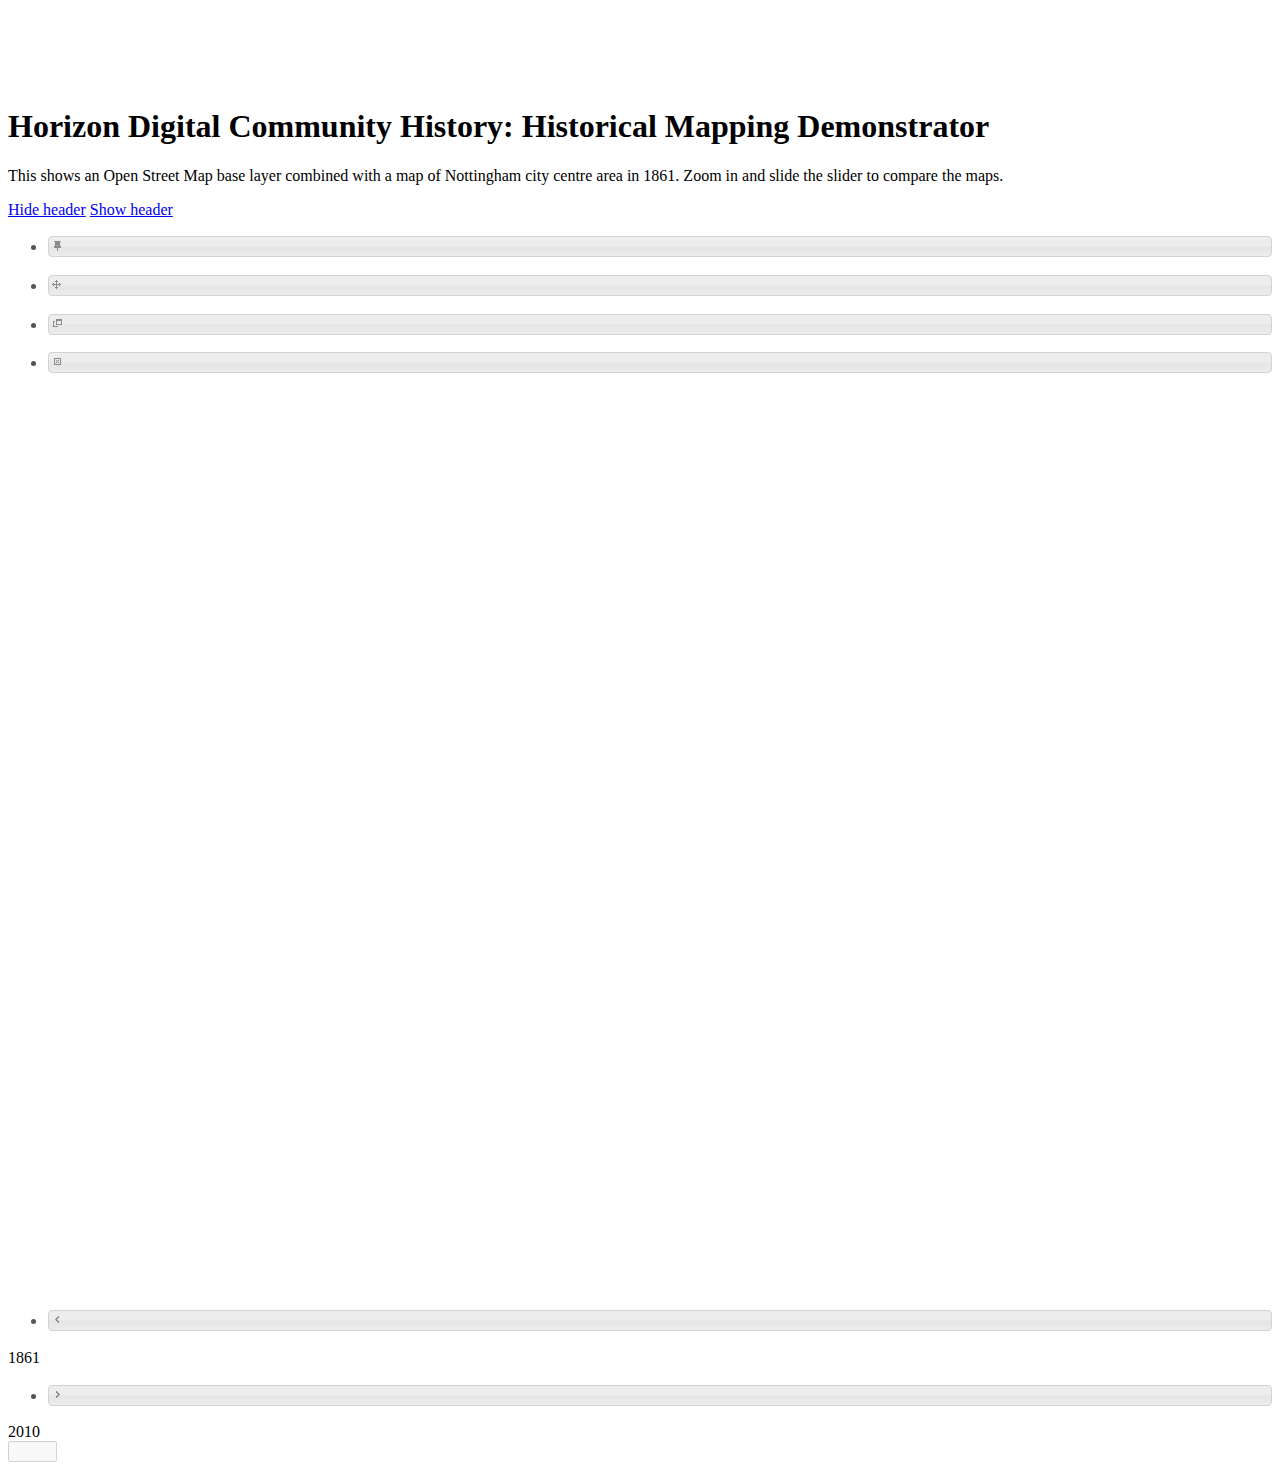
==== src/index.html @ fda545b0 "Created unified version for nottingam, whitehall, mobile and static. started adding handling for mul" ====
<html xmlns='http://www.w3.org/1999/xhtml'>
	<head>
		<title>Horizon Digital Community History: Historical Mapping Demonstrator</title>
		
		<!-- All these are included using javascript minifier:	-->

		<!-- firebug debugger
		<script type='text/javascript' src='./js/firebug-lite.js'></script>
		 -->

		<!-- Jquery includes -->
		<link type='text/css' href='./jquery/css/smoothness/jquery-ui-1.8.2.custom.css' rel='stylesheet' />	
		<script type='text/javascript' src='./jquery/js/jquery-1.4.2.min.js'></script>
		<script type='text/javascript' src='./jquery/js/jquery-ui-1.8.2.custom.min.js'></script>


		<!-- include OpenLayers	
		-->
		<script src='./OpenLayers/OpenLayers.js'></script>

		<!--  OpenLayers example base css files  
		<link rel='stylesheet' href='./css/style.css' type='text/css' />
		<link rel='stylesheet' href='./OpenLayers/theme/default/style.css' type='text/css' />
		-->
		
		<!--  Site specific css
		<link rel='stylesheet' href='.css/mcp_map.css' type='text/css' />
		-->

		<!-- GoogleMaps api for google layer -->
		<script src='http://maps.google.com/maps?file=api&amp;v=2&amp;key=ABQIAAAAWulMvjCoVfj5uB7rl1AXMBTvygD_nWCwiT7uTXQ353kz76lw9hRyadddMrPDKjfnmYh3J2P7N35VWQ'></script>
		<!--  local javascript functions to initialise the map page -->
		<script type='text/javascript'>
			var maxOpacity = 0.9;
			var minOpacity = 0.1;
			var defaultOpacity = 0.3;
			//Set the limits to the map view restricting pan and zoom to a ceratin area			
			var defaultBounds = new OpenLayers.Bounds(-1.4, 52.804, -0.97, 53.104);
			// Don't Set the mobile browser flag to trigger mobile specific stuff
			var mobileBrowser = false;			
		</script>
	
		<!--  The main map script
		<script type='text/javascript' src='./min/?f=js/mcp_map.js'></script>
		 -->
		<script type='text/javascript' src='./js/mcp_map.js'></script>
		<!-- Include the files above using minify groups
		<script type='text/javascript' src='./min/?g=mcp-map-js'></script>
		 -->
		<link rel='stylesheet' href='./min/?g=mcp-map-css' type='text/css' />


		<!--  Google analytics stuff  -->
		<script type="text/javascript">
		  var _gaq = _gaq || [];
		  _gaq.push(['_setAccount', 'UA-17153721-1']);
		  _gaq.push(['_trackPageview']);
		
		  (function() {
		    var ga = document.createElement('script'); ga.type = 'text/javascript'; ga.async = true;
		    ga.src = ('https:' == document.location.protocol ? 'https://ssl' : 'http://www') + '.google-analytics.com/ga.js';
		    var s = document.getElementsByTagName('script')[0]; s.parentNode.insertBefore(ga, s);
		  })();
		</script>
	</head>

	<body>
		<div id='header'>
			<div id='full-header'>
				<div id='header-toggle-content'>
					<!-- Overall banner heading -->
					<div style='margin-left:auto; margin-right: auto;border:0px;padding:0px;height:79px;width:90%;background: transparent url(https://www.horizon.ac.uk/templates/horizon/images/head_DER_centre.png) repeat-x scroll right top'>
						<div style='margin-left:auto; margin-right: auto;clear:left;float:left;border:0px;height:79px;width:204px;background: transparent url(https://www.horizon.ac.uk/templates/horizon/images/head_DER_left.png) no-repeat scroll right top;'></div>
						<div style='margin-top:0px;margin-left:auto; margin-right: auto;float:right;border:0px;height:79px;width:220px;background: transparent url(https://www.horizon.ac.uk/templates/horizon/images/head_DER_right.png) no-repeat scroll right top;cursor: default;' onmouseover="this.style.cursor='hand';this.style.cursor='pointer';" onmouseout="this.style.cursor='default'" onclick="window.location='https://www.horizon.ac.uk/';"></div>
					</div>
					<div class='text-content'>
						<h1 id='title'>Horizon Digital Community History: Historical Mapping Demonstrator</h1>
						<p id='shortdesc'>
							This shows an Open Street Map base layer combined with a map of Nottingham city centre area in 1861.  Zoom in and slide the slider to
							compare the maps.
						</p>
					</div>
				</div>
				<div id='header-toggle' class='text-content'>
					<a href='#' id='hide_header'>Hide header</a>
					<a href='#' id='show_header'>Show header</a>
				</div>
			</div>
			<div id='mobile-header'>
				<div id='pin-control' class='headerButton button'>
					<ul id='pin-on' class='ui-widget floatLeft'>
						<li class='ui-state-default ui-corner-all'
							title='Toggle following location'><span id='pin-on-button'
							class='ui-icon ui-icon-pin-s'></span></li>
					</ul>
					<ul id='pin-off' class='ui-widget floatLeft'>
						<li class='ui-state-default ui-corner-all'
							title='Toggle following location'><span id='pin-off-button'
							class='ui-icon ui-icon-arrow-4'></span></li>
					</ul>
				</div>
				<div id='popup-control' class='headerButton button'>
					<ul id='popup-on' class='ui-widget'>
						<li class='ui-state-default ui-corner-all' title='Toggle popups'><span
							id='popup-on-button' class='ui-icon ui-icon-newwin'></span></li>
					</ul>
					<ul id='popup-off' class='ui-widget'>
						<li class='ui-state-default ui-corner-all' title='Toggle popups'><span
							id='popup-off-button' class='ui-icon ui-icon-circlesmall-close'></span></li>
					</ul>
				</div>
				<div id='location-text'>&nbsp;</div>
			</div>
		</div>
		<div id='map'></div>
		<div id='footer' class='text-content'>
			<div id='opacity-control-l' class='button floatLeft'>
				<ul class='ui-widget'>
					<li class='ui-state-default ui-corner-all' title='Show more past'><span	class='ui-icon ui-icon-carat-1-w'></span></li>
				</ul>
				<div class='slider-label'>1861</div>
			</div>
			<div id='opacity-control-r' class='button floatRight'>
				<ul class='ui-widget'>
					<li class='ui-state-default ui-corner-all' title='Show more now'><span class='ui-icon ui-icon-carat-1-e'></span></li>
				</ul>
				<div class='slider-label'>2010</div>
			</div>
			<div id='slider-wrap'>
				<div id='slider-spacer'></div>
				<div id='slider'></div>
			</div>
			<div id='value-wrap'><input id='opacity' type='text' size='3' disabled='true' /></div>
		</div>
		<div id='map-popup' style='display:none'>
			<div id='map-popup-close' class='button floatRight'>
				<ul id='map-popup-close-button' class='ui-widget'>
					<li class='ui-state-default ui-corner-all' title='Close'>Close</li>
				</ul>
			</div>
			<div id='map-popup-content' class='text-content'></div>
		</div>
	</body>
</html>
---- src/css/style.css ----
/**
 * CSS Reset
 * From Blueprint reset.css
 * http://blueprintcss.googlecode.com
 */
html, body, div, span, object, iframe, h1, h2, h3, h4, h5, h6, p, blockquote, pre, a, abbr, acronym, address, code, del, dfn, em, img, q, dl, dt, dd, fieldset, form, label, legend, table, caption, tbody, tfoot, thead, tr, th, td {margin:0;padding:0;border:0;font-weight:inherit;font-style:inherit;font-size:100%;font-family:inherit;vertical-align:baseline;}
body {line-height:1.5;}
table {border-collapse:separate;border-spacing:0;}
caption, th, td {text-align:left;font-weight:normal;}
table, td, th {vertical-align:middle;}
blockquote:before, blockquote:after, q:before, q:after {content:"";}
blockquote, q {quotes:"" "";}
a img {border:none;}

/**
 * Basic Typography
 */
body {
    font-family: "Lucida Grande", Verdana, Geneva, Lucida, Arial, Helvetica, sans-serif;
    font-size: 80%;
    color: #222;
    background: #fff;
}

pre, code {
    margin: 1.5em 0;
    white-space: pre;
}
pre, code {
    font: 1em 'andale mono', 'lucida console', monospace;
    line-height:1.5;
}
a[href] {
    color: #436976;
    background-color: transparent;
}
h1, h2, h3, h4, h5, h6 {
    color: #003a6b;
    background-color: transparent;
    font: 100% 'Lucida Grande', Verdana, Geneva, Lucida, Arial, Helvetica, sans-serif;
    margin: 0;
    padding-top: 0.5em;
}
h1 {
    font-size: 130%;
    margin-bottom: 0.5em;
    border-bottom: 1px solid #fcb100;
}
h2 {
    font-size: 120%;
    margin-bottom: 0.5em;
    border-bottom: 1px solid #aaa;
}
h3 {
    font-size: 110%;
    margin-bottom: 0.5em;
    text-decoration: underline;
}
h4 {
    font-size: 100%;
    font-weight: bold;
}
h5 {
    font-size: 100%;
    font-weight: bold;
}
h6 {
    font-size: 80%;
    font-weight: bold;
}

/**
 * Map Examples Specific
 */
.smallmap {
    width: 90%;
    height: 70%;
    border: 1px solid #ccc;
}
#tags {
    display: none;
}

#docs p {
    margin-bottom: 0.5em;
}
---- src/OpenLayers/theme/default/style.css ----
div.olMap {
    z-index: 0;
    padding: 0px!important;
    margin: 0px!important;
    cursor: default;
}

div.olMapViewport {
    text-align: left;
}

div.olLayerDiv {
   -moz-user-select: none;
}

.olLayerGoogleCopyright {
    left: 2px;
    bottom: 2px;  
}
.olLayerGooglePoweredBy {
    left: 2px;
    bottom: 15px;   
}
.olControlAttribution {
    font-size: smaller; 
    right: 3px; 
    bottom: 4.5em; 
    position: absolute; 
    display: block;
}
.olControlScale {
    right: 3px;
    bottom: 3em;
    display: block;
    position: absolute;
    font-size: smaller;
}
.olControlScaleLine {
   display: block;
   position: absolute;
   left: 10px;
   bottom: 15px;
   font-size: xx-small;
}
.olControlScaleLineBottom {
   border: solid 2px black;
   border-bottom: none;
   margin-top:-2px;
   text-align: center;
}
.olControlScaleLineTop {
   border: solid 2px black;
   border-top: none;
   text-align: center;
}

.olControlPermalink {
    right: 3px;
    bottom: 1.5em;
    display: block;
    position: absolute;
    font-size: smaller;
} 

div.olControlMousePosition {
    bottom: 0em;
    right: 3px;
    display: block;
    position: absolute;
    font-family: Arial;
    font-size: smaller;
}

.olControlOverviewMapContainer {
    position: absolute;
    bottom: 0px;
    right: 0px;
}

.olControlOverviewMapElement {
    padding: 10px 18px 10px 10px;
    background-color: #00008B;
    -moz-border-radius: 1em 0 0 0;
}

.olControlOverviewMapMinimizeButton {
    right: 0px;
    bottom: 80px;
}    

.olControlOverviewMapMaximizeButton {
    right: 0px;
    bottom: 80px;
}

.olControlOverviewMapExtentRectangle {
    overflow: hidden;
    background-image: url("img/blank.gif");
    cursor: move;
    border: 2px dotted red;
}
.olControlOverviewMapRectReplacement {
    overflow: hidden;
    cursor: move;
    background-image: url("img/overview_replacement.gif");
    background-repeat: no-repeat;
    background-position: center;
}

.olLayerGeoRSSDescription {
    float:left;
    width:100%;
    overflow:auto;
    font-size:1.0em;
}
.olLayerGeoRSSClose {
    float:right;
    color:gray;
    font-size:1.2em;
    margin-right:6px;
    font-family:sans-serif;
}
.olLayerGeoRSSTitle {
    float:left;font-size:1.2em;
}

.olPopupContent {
    padding:5px;
    overflow: auto;
}    
.olControlNavToolbar { 
    width:0px;
    height:0px;
}    
.olControlNavToolbar div { 
  display:block;
  width:  28px;
  height: 28px;
  top: 300px;
  left: 6px;
  position: relative;
}

.olControlNavigationHistory {
   background-image: url("img/navigation_history.png");
   background-repeat: no-repeat;
   width:  24px;
   height: 24px;

}
.olControlNavigationHistoryPreviousItemActive { 
  background-position: 0px 0px;
}
.olControlNavigationHistoryPreviousItemInactive { 
   background-position: 0px -24px;
}
.olControlNavigationHistoryNextItemActive { 
   background-position: -24px 0px;
}
.olControlNavigationHistoryNextItemInactive { 
   background-position: -24px -24px;
}

.olControlNavToolbar .olControlNavigationItemActive { 
  background-image: url("img/panning-hand-on.png");
  background-repeat: no-repeat;
}
.olControlNavToolbar .olControlNavigationItemInactive { 
  background-image: url("img/panning-hand-off.png");
  background-repeat: no-repeat;
}
.olControlNavToolbar .olControlZoomBoxItemActive { 
  background-image: url("img/drag-rectangle-on.png");
  background-color: orange;
  background-repeat: no-repeat;
}
.olControlNavToolbar .olControlZoomBoxItemInactive { 
  background-image: url("img/drag-rectangle-off.png");
  background-repeat: no-repeat;
}
.olControlEditingToolbar  {
    float:right;
    right: 0px;
    height: 30px; 
    width: 200px;
}
.olControlEditingToolbar div { 
  background-image: url("img/editing_tool_bar.png");
  background-repeat: no-repeat;
  float:right;
  width:  24px;
  height: 24px;
  margin: 5px;
}
.olControlEditingToolbar .olControlNavigationItemActive { 
  background-position: -103px -23px; 
}
.olControlEditingToolbar .olControlNavigationItemInactive { 
  background-position: -103px -0px; 
}
.olControlEditingToolbar .olControlDrawFeaturePointItemActive { 
  background-position: -77px -23px; 
}
.olControlEditingToolbar .olControlDrawFeaturePointItemInactive { 
  background-position: -77px -0px; 
}
.olControlEditingToolbar .olControlDrawFeaturePathItemInactive { 
  background-position: -51px 0px; 
}
.olControlEditingToolbar .olControlDrawFeaturePathItemActive { 
  background-position: -51px -23px; 
}
.olControlEditingToolbar .olControlDrawFeaturePolygonItemInactive { 
  background-position: -26px 0px; 
}
.olControlEditingToolbar .olControlDrawFeaturePolygonItemActive { 
  background-position: -26px -23px ;                                                                   
}
div.olControlSaveFeaturesItemActive { 
    background-image: url(img/save_features_on.png);
    background-repeat: no-repeat;
    background-position: 0px 1px;
}
div.olControlSaveFeaturesItemInactive { 
    background-image: url(img/save_features_off.png);
    background-repeat: no-repeat;
    background-position: 0px 1px;
}

.olHandlerBoxZoomBox {
    border: 2px solid red;
    position: absolute;
    background-color: white;
    opacity: 0.50;
    font-size: 1px;
    filter: alpha(opacity=50);
}
.olHandlerBoxSelectFeature {
    border: 2px solid blue;
    position: absolute;
    background-color: white;
    opacity: 0.50;
    font-size: 1px;
    filter: alpha(opacity=50);
}   

.olControlPanPanel {
    top: 10px;
    left: 5px;
}  

.olControlPanPanel div {
    background-image: url(img/pan-panel.png);
    height: 18px;
    width: 18px;
    cursor: pointer;
    position: absolute;
}

.olControlPanPanel .olControlPanNorthItemInactive {
    top: 0px;
    left: 9px;
    background-position: 0px 0px;
}
.olControlPanPanel .olControlPanSouthItemInactive {
    top: 36px;
    left: 9px;
    background-position: 18px 0px;
}
.olControlPanPanel .olControlPanWestItemInactive {
    position: absolute;
    top: 18px;
    left: 0px;
    background-position: 0px 18px;
}
.olControlPanPanel .olControlPanEastItemInactive {
    top: 18px;
    left: 18px;
    background-position: 18px 18px;
}

.olControlZoomPanel {
    top: 71px;
    left: 14px;
} 

.olControlZoomPanel div {
    background-image: url(img/zoom-panel.png);
    position: absolute;
    height: 18px;
    width: 18px;
    cursor: pointer;
}

.olControlZoomPanel .olControlZoomInItemInactive {
    top: 0px;
    left: 0px;
    background-position: 0px 0px;
}

.olControlZoomPanel .olControlZoomToMaxExtentItemInactive {
    top: 18px;
    left: 0px;
    background-position: 0px -18px;
}

.olControlZoomPanel .olControlZoomOutItemInactive {
    top: 36px;
    left: 0px;
    background-position: 0px 18px;
}

.olPopupCloseBox {
  background: url("img/close.gif") no-repeat;
  cursor: pointer;
}

.olFramedCloudPopupContent {
    padding: 5px;
    overflow: auto;
}

.olControlNoSelect {
 -moz-user-select: none;
}

.olImageLoadError {
    background-color: pink;
    opacity: 0.5;
    filter: alpha(opacity=50); /* IE */
}

/**
 * Cursor styles
 */

.olCursorWait {
    cursor: wait;
}
.olDragDown {
    cursor: move;
}
.olDrawBox {
    cursor: crosshair;
}
.olControlDragFeatureOver {
    cursor: move;
}
.olControlDragFeatureActive.olControlDragFeatureOver.olDragDown {
    cursor: -moz-grabbing;
}

/**
 * Layer switcher
 */
.olControlLayerSwitcher {
    position: absolute;
    top: 25px;
    right: 0px;
    width: 20em;
    font-family: sans-serif;
    font-weight: bold;
    margin-top: 3px;
    margin-left: 3px;
    margin-bottom: 3px;
    font-size: smaller;
    color: white;
    background-color: transparent;
}

.olControlLayerSwitcher .layersDiv {
    padding-top: 5px;
    padding-left: 10px;
    padding-bottom: 5px;
    padding-right: 75px;
    background-color: darkblue;
    width: 100%;
    height: 100%;
}

.olControlLayerSwitcher .layersDiv .baseLbl,
.olControlLayerSwitcher .layersDiv .dataLbl {
    margin-top: 3px;
    margin-left: 3px;
    margin-bottom: 3px;
}

.olControlLayerSwitcher .layersDiv .baseLayersDiv,
.olControlLayerSwitcher .layersDiv .dataLayersDiv {
    padding-left: 10px;
}

.olControlLayerSwitcher .maximizeDiv,
.olControlLayerSwitcher .minimizeDiv {
    top: 5px;
    right: 0px;
}
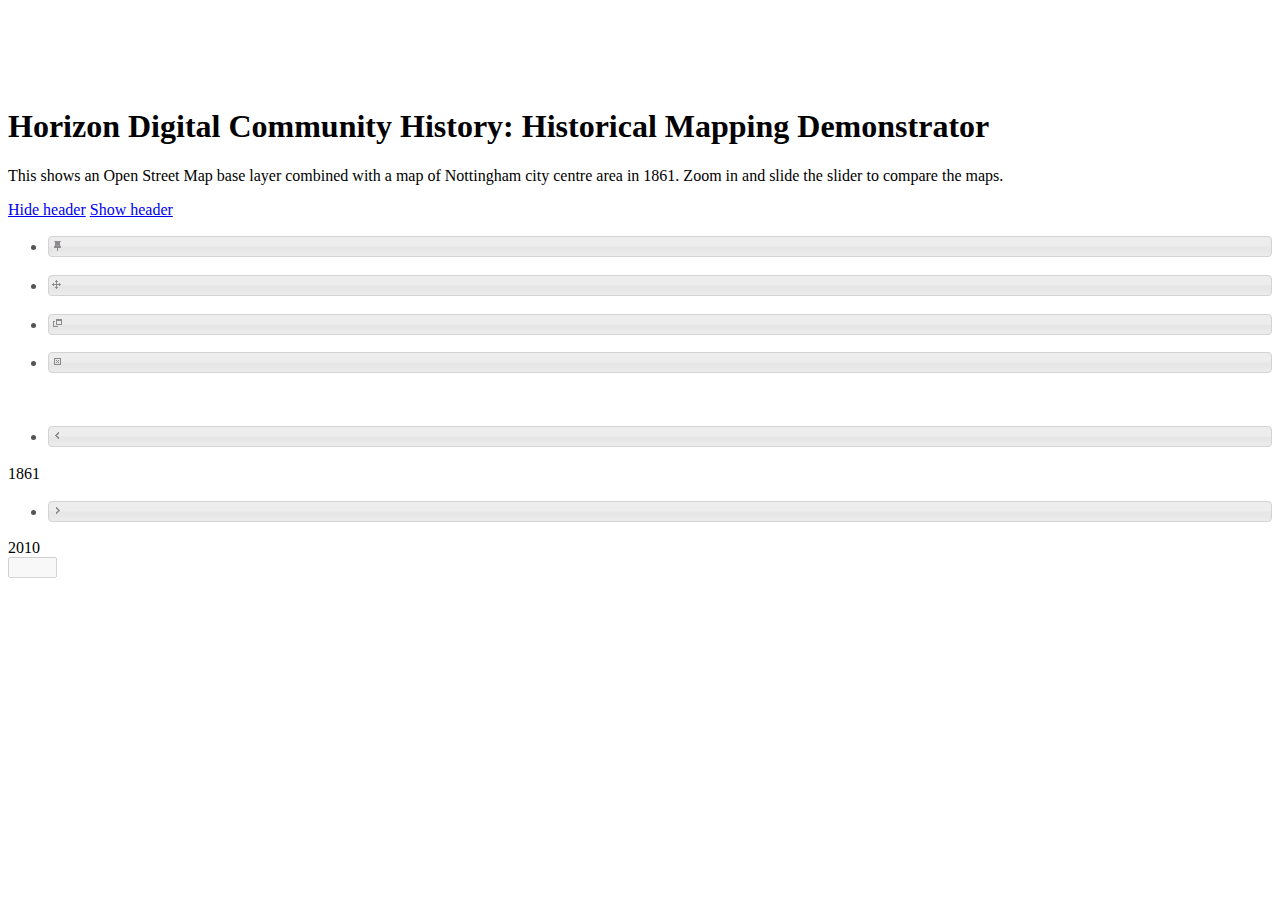
==== commit 485c4d6b: "Updated jquery UI, completed mutli-photo selection for mobile version (untested) removed erroneous d" ====
--- a/src/index.html
+++ b/src/index.html
@@ -9,9 +9,9 @@
 		 -->
 
 		<!-- Jquery includes -->
-		<link type='text/css' href='./jquery/css/smoothness/jquery-ui-1.8.2.custom.css' rel='stylesheet' />	
+		<link type='text/css' href='./jquery/css/smoothness/jquery-ui-1.8.4.custom.css' rel='stylesheet' />	
 		<script type='text/javascript' src='./jquery/js/jquery-1.4.2.min.js'></script>
-		<script type='text/javascript' src='./jquery/js/jquery-ui-1.8.2.custom.min.js'></script>
+		<script type='text/javascript' src='./jquery/js/jquery-ui-1.8.4.custom.min.js'></script>
 
 
 		<!-- include OpenLayers	
@@ -24,7 +24,7 @@
 		-->
 		
 		<!--  Site specific css
-		<link rel='stylesheet' href='.css/mcp_map.css' type='text/css' />
+		<link rel='stylesheet' href='./css/mcp_map.css' type='text/css' />
 		-->
 
 		<!-- GoogleMaps api for google layer -->
@@ -41,12 +41,12 @@
 		</script>
 	
 		<!--  The main map script
+		<script type='text/javascript' src='./js/mcp_map.js'></script>
 		<script type='text/javascript' src='./min/?f=js/mcp_map.js'></script>
 		 -->
-		<script type='text/javascript' src='./js/mcp_map.js'></script>
 		<!-- Include the files above using minify groups
+		 -->
 		<script type='text/javascript' src='./min/?g=mcp-map-js'></script>
-		 -->
 		<link rel='stylesheet' href='./min/?g=mcp-map-css' type='text/css' />
 
 
--- a/src/css/mcp_map.css
+++ b/src/css/mcp_map.css
@@ -0,0 +1,132 @@
+#mobile-header
+{
+	padding-top: 1px;
+	height: 45px;
+	z-index: 2;
+}
+
+#map {
+	width: 99.9%;
+	border: 1px solid black;
+}
+
+#footer {
+	bottom: 0px;
+	right: 0px;
+	clear: both;
+	margin-top: 1px;
+}
+
+.headerButton	
+{
+	float: left;
+	padding-right: 4px;
+}
+
+#location-text
+{
+	padding-top: 8px;
+	font-size: 11px;
+}	
+
+#slider-wrap {
+	
+}
+
+#slider-spacer {
+	height: 2px;
+}
+
+#value-wrap {
+	display: none;
+}
+
+.text-content {
+	margin-left: 10px;
+	margin-right: 10px;
+}
+
+.olPopup p {
+	margin: 0px;
+	font-size: .9em;
+}
+
+.olPopup h2 {
+	font-size: 1.2em;
+}
+
+.floatLeft {
+	float: left;
+}
+
+.floatRight {
+	float: right;
+}
+
+#footer .slider-label {
+	float: left;
+	font-weight: bold;
+	margin-top: 0px;
+	clear: both;
+}
+
+#slider-wrap #slider {
+	margin-left: 50px;
+	margin-right: 60px;
+	margin-top: 5px;
+}
+
+#slider-wrap .ui-slider .ui-slider-handle {
+	height: 1.8em;
+	width: 1.8em;
+}
+
+#slider-wrap .ui-slider-horizontal {
+	margin-top: 0.2em;
+	height: 1.3em;
+}
+
+.button ul {
+	margin: 0;
+	padding: 0;
+	float: left;
+}
+
+.button li {
+	margin: 2px;
+	position: relative;
+	padding: 4px 0;
+	cursor: pointer;
+	float: left;
+	list-style: none;
+}
+
+.button span.ui-icon{
+	float: left;
+	margin: 0 4px;
+}
+
+#map-popup {
+	z-index: 1010;
+	position: absolute;
+	top: 4px;
+	height: 300px;
+	width: 200px;
+	overflow:auto;
+	border: solid 3px black;
+	background: #ffffff;
+	padding: 4px;
+	clear:both;
+}
+
+#map-popup-content {
+	clear:left;
+}
+
+#map-popup-close {
+	margin-left:auto;
+	margin-right:auto;
+}
+
+.feature-description {
+}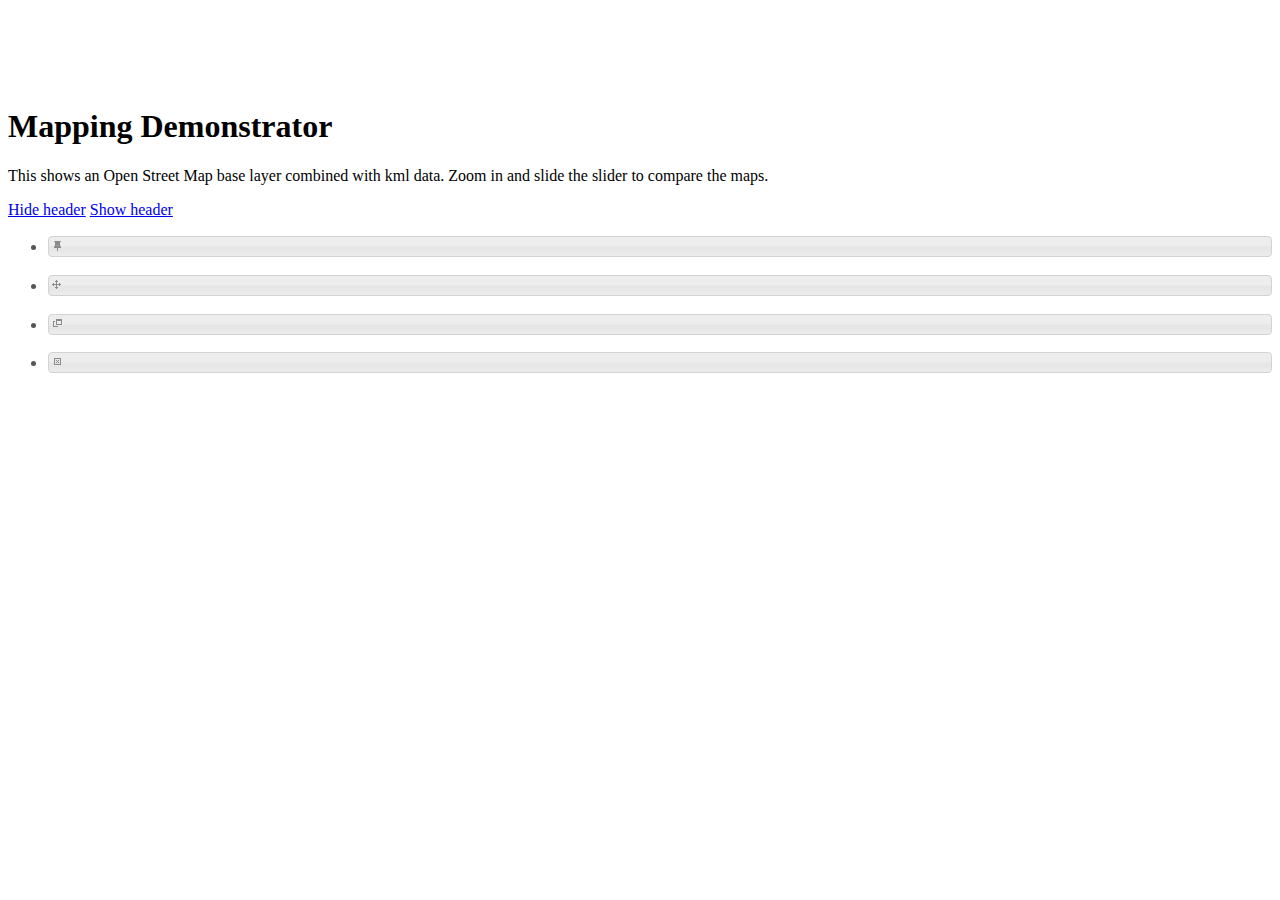
==== commit 728f82e5: "Initial work to make general purpose kml viewer" ====
--- a/src/index.html
+++ b/src/index.html
@@ -41,14 +41,14 @@
 		</script>
 	
 		<!--  The main map script
+		 -->
 		<script type='text/javascript' src='./js/mcp_map.js'></script>
-		<script type='text/javascript' src='./min/?f=js/mcp_map.js'></script>
-		 -->
+		<!--<script type='text/javascript' src='./min/?f=js/mcp_map.js'></script>-->
 		<!-- Include the files above using minify groups
-		 -->
-		<script type='text/javascript' src='./min/?g=mcp-map-js'></script>
+		 <script type='text/javascript' src='./min/?g=mcp-map-js'></script>
 		<link rel='stylesheet' href='./min/?g=mcp-map-css' type='text/css' />
-
+		-->
+		
 
 		<!--  Google analytics stuff  -->
 		<script type="text/javascript">
@@ -74,9 +74,9 @@
 						<div style='margin-top:0px;margin-left:auto; margin-right: auto;float:right;border:0px;height:79px;width:220px;background: transparent url(https://www.horizon.ac.uk/templates/horizon/images/head_DER_right.png) no-repeat scroll right top;cursor: default;' onmouseover="this.style.cursor='hand';this.style.cursor='pointer';" onmouseout="this.style.cursor='default'" onclick="window.location='https://www.horizon.ac.uk/';"></div>
 					</div>
 					<div class='text-content'>
-						<h1 id='title'>Horizon Digital Community History: Historical Mapping Demonstrator</h1>
+						<h1 id='title'>Mapping Demonstrator</h1>
 						<p id='shortdesc'>
-							This shows an Open Street Map base layer combined with a map of Nottingham city centre area in 1861.  Zoom in and slide the slider to
+							This shows an Open Street Map base layer combined with kml data.  Zoom in and slide the slider to
 							compare the maps.
 						</p>
 					</div>
@@ -114,7 +114,7 @@
 		</div>
 		<div id='map'></div>
 		<div id='footer' class='text-content'>
-			<div id='opacity-control-l' class='button floatLeft'>
+			<!--<div id='opacity-control-l' class='button floatLeft'>
 				<ul class='ui-widget'>
 					<li class='ui-state-default ui-corner-all' title='Show more past'><span	class='ui-icon ui-icon-carat-1-w'></span></li>
 				</ul>
@@ -130,7 +130,7 @@
 				<div id='slider-spacer'></div>
 				<div id='slider'></div>
 			</div>
-			<div id='value-wrap'><input id='opacity' type='text' size='3' disabled='true' /></div>
+			<div id='value-wrap'><input id='opacity' type='text' size='3' disabled='true' /></div>-->
 		</div>
 		<div id='map-popup' style='display:none'>
 			<div id='map-popup-close' class='button floatRight'>
--- a/src/css/style.css
+++ b/src/css/style.css
@@ -1,86 +1,86 @@
-/**
- * CSS Reset
- * From Blueprint reset.css
- * http://blueprintcss.googlecode.com
- */
-html, body, div, span, object, iframe, h1, h2, h3, h4, h5, h6, p, blockquote, pre, a, abbr, acronym, address, code, del, dfn, em, img, q, dl, dt, dd, fieldset, form, label, legend, table, caption, tbody, tfoot, thead, tr, th, td {margin:0;padding:0;border:0;font-weight:inherit;font-style:inherit;font-size:100%;font-family:inherit;vertical-align:baseline;}
-body {line-height:1.5;}
-table {border-collapse:separate;border-spacing:0;}
-caption, th, td {text-align:left;font-weight:normal;}
-table, td, th {vertical-align:middle;}
-blockquote:before, blockquote:after, q:before, q:after {content:"";}
-blockquote, q {quotes:"" "";}
-a img {border:none;}
-
-/**
- * Basic Typography
- */
-body {
-    font-family: "Lucida Grande", Verdana, Geneva, Lucida, Arial, Helvetica, sans-serif;
-    font-size: 80%;
-    color: #222;
-    background: #fff;
-}
-
-pre, code {
-    margin: 1.5em 0;
-    white-space: pre;
-}
-pre, code {
-    font: 1em 'andale mono', 'lucida console', monospace;
-    line-height:1.5;
-}
-a[href] {
-    color: #436976;
-    background-color: transparent;
-}
-h1, h2, h3, h4, h5, h6 {
-    color: #003a6b;
-    background-color: transparent;
-    font: 100% 'Lucida Grande', Verdana, Geneva, Lucida, Arial, Helvetica, sans-serif;
-    margin: 0;
-    padding-top: 0.5em;
-}
-h1 {
-    font-size: 130%;
-    margin-bottom: 0.5em;
-    border-bottom: 1px solid #fcb100;
-}
-h2 {
-    font-size: 120%;
-    margin-bottom: 0.5em;
-    border-bottom: 1px solid #aaa;
-}
-h3 {
-    font-size: 110%;
-    margin-bottom: 0.5em;
-    text-decoration: underline;
-}
-h4 {
-    font-size: 100%;
-    font-weight: bold;
-}
-h5 {
-    font-size: 100%;
-    font-weight: bold;
-}
-h6 {
-    font-size: 80%;
-    font-weight: bold;
-}
-
-/**
- * Map Examples Specific
- */
-.smallmap {
-    width: 90%;
-    height: 70%;
-    border: 1px solid #ccc;
-}
-#tags {
-    display: none;
-}
-
-#docs p {
-    margin-bottom: 0.5em;
-}
+/**
+ * CSS Reset
+ * From Blueprint reset.css
+ * http://blueprintcss.googlecode.com
+ */
+html, body, div, span, object, iframe, h1, h2, h3, h4, h5, h6, p, blockquote, pre, a, abbr, acronym, address, code, del, dfn, em, img, q, dl, dt, dd, fieldset, form, label, legend, table, caption, tbody, tfoot, thead, tr, th, td {margin:0;padding:0;border:0;font-weight:inherit;font-style:inherit;font-size:100%;font-family:inherit;vertical-align:baseline;}
+body {line-height:1.5;}
+table {border-collapse:separate;border-spacing:0;}
+caption, th, td {text-align:left;font-weight:normal;}
+table, td, th {vertical-align:middle;}
+blockquote:before, blockquote:after, q:before, q:after {content:"";}
+blockquote, q {quotes:"" "";}
+a img {border:none;}
+
+/**
+ * Basic Typography
+ */
+body {
+    font-family: "Lucida Grande", Verdana, Geneva, Lucida, Arial, Helvetica, sans-serif;
+    font-size: 80%;
+    color: #222;
+    background: #fff;
+}
+
+pre, code {
+    margin: 1.5em 0;
+    white-space: pre;
+}
+pre, code {
+    font: 1em 'andale mono', 'lucida console', monospace;
+    line-height:1.5;
+}
+a[href] {
+    color: #436976;
+    background-color: transparent;
+}
+h1, h2, h3, h4, h5, h6 {
+    color: #003a6b;
+    background-color: transparent;
+    font: 100% 'Lucida Grande', Verdana, Geneva, Lucida, Arial, Helvetica, sans-serif;
+    margin: 0;
+    padding-top: 0.5em;
+}
+h1 {
+    font-size: 130%;
+    margin-bottom: 0.5em;
+    border-bottom: 1px solid #fcb100;
+}
+h2 {
+    font-size: 120%;
+    margin-bottom: 0.5em;
+    border-bottom: 1px solid #aaa;
+}
+h3 {
+    font-size: 110%;
+    margin-bottom: 0.5em;
+    text-decoration: underline;
+}
+h4 {
+    font-size: 100%;
+    font-weight: bold;
+}
+h5 {
+    font-size: 100%;
+    font-weight: bold;
+}
+h6 {
+    font-size: 80%;
+    font-weight: bold;
+}
+
+/**
+ * Map Examples Specific
+ */
+.smallmap {
+    width: 90%;
+    height: 70%;
+    border: 1px solid #ccc;
+}
+#tags {
+    display: none;
+}
+
+#docs p {
+    margin-bottom: 0.5em;
+}
--- a/src/OpenLayers/theme/default/style.css
+++ b/src/OpenLayers/theme/default/style.css
@@ -1,397 +1,397 @@
-div.olMap {
-    z-index: 0;
-    padding: 0px!important;
-    margin: 0px!important;
-    cursor: default;
-}
-
-div.olMapViewport {
-    text-align: left;
-}
-
-div.olLayerDiv {
-   -moz-user-select: none;
-}
-
-.olLayerGoogleCopyright {
-    left: 2px;
-    bottom: 2px;  
-}
-.olLayerGooglePoweredBy {
-    left: 2px;
-    bottom: 15px;   
-}
-.olControlAttribution {
-    font-size: smaller; 
-    right: 3px; 
-    bottom: 4.5em; 
-    position: absolute; 
-    display: block;
-}
-.olControlScale {
-    right: 3px;
-    bottom: 3em;
-    display: block;
-    position: absolute;
-    font-size: smaller;
-}
-.olControlScaleLine {
-   display: block;
-   position: absolute;
-   left: 10px;
-   bottom: 15px;
-   font-size: xx-small;
-}
-.olControlScaleLineBottom {
-   border: solid 2px black;
-   border-bottom: none;
-   margin-top:-2px;
-   text-align: center;
-}
-.olControlScaleLineTop {
-   border: solid 2px black;
-   border-top: none;
-   text-align: center;
-}
-
-.olControlPermalink {
-    right: 3px;
-    bottom: 1.5em;
-    display: block;
-    position: absolute;
-    font-size: smaller;
-} 
-
-div.olControlMousePosition {
-    bottom: 0em;
-    right: 3px;
-    display: block;
-    position: absolute;
-    font-family: Arial;
-    font-size: smaller;
-}
-
-.olControlOverviewMapContainer {
-    position: absolute;
-    bottom: 0px;
-    right: 0px;
-}
-
-.olControlOverviewMapElement {
-    padding: 10px 18px 10px 10px;
-    background-color: #00008B;
-    -moz-border-radius: 1em 0 0 0;
-}
-
-.olControlOverviewMapMinimizeButton {
-    right: 0px;
-    bottom: 80px;
-}    
-
-.olControlOverviewMapMaximizeButton {
-    right: 0px;
-    bottom: 80px;
-}
-
-.olControlOverviewMapExtentRectangle {
-    overflow: hidden;
-    background-image: url("img/blank.gif");
-    cursor: move;
-    border: 2px dotted red;
-}
-.olControlOverviewMapRectReplacement {
-    overflow: hidden;
-    cursor: move;
-    background-image: url("img/overview_replacement.gif");
-    background-repeat: no-repeat;
-    background-position: center;
-}
-
-.olLayerGeoRSSDescription {
-    float:left;
-    width:100%;
-    overflow:auto;
-    font-size:1.0em;
-}
-.olLayerGeoRSSClose {
-    float:right;
-    color:gray;
-    font-size:1.2em;
-    margin-right:6px;
-    font-family:sans-serif;
-}
-.olLayerGeoRSSTitle {
-    float:left;font-size:1.2em;
-}
-
-.olPopupContent {
-    padding:5px;
-    overflow: auto;
-}    
-.olControlNavToolbar { 
-    width:0px;
-    height:0px;
-}    
-.olControlNavToolbar div { 
-  display:block;
-  width:  28px;
-  height: 28px;
-  top: 300px;
-  left: 6px;
-  position: relative;
-}
-
-.olControlNavigationHistory {
-   background-image: url("img/navigation_history.png");
-   background-repeat: no-repeat;
-   width:  24px;
-   height: 24px;
-
-}
-.olControlNavigationHistoryPreviousItemActive { 
-  background-position: 0px 0px;
-}
-.olControlNavigationHistoryPreviousItemInactive { 
-   background-position: 0px -24px;
-}
-.olControlNavigationHistoryNextItemActive { 
-   background-position: -24px 0px;
-}
-.olControlNavigationHistoryNextItemInactive { 
-   background-position: -24px -24px;
-}
-
-.olControlNavToolbar .olControlNavigationItemActive { 
-  background-image: url("img/panning-hand-on.png");
-  background-repeat: no-repeat;
-}
-.olControlNavToolbar .olControlNavigationItemInactive { 
-  background-image: url("img/panning-hand-off.png");
-  background-repeat: no-repeat;
-}
-.olControlNavToolbar .olControlZoomBoxItemActive { 
-  background-image: url("img/drag-rectangle-on.png");
-  background-color: orange;
-  background-repeat: no-repeat;
-}
-.olControlNavToolbar .olControlZoomBoxItemInactive { 
-  background-image: url("img/drag-rectangle-off.png");
-  background-repeat: no-repeat;
-}
-.olControlEditingToolbar  {
-    float:right;
-    right: 0px;
-    height: 30px; 
-    width: 200px;
-}
-.olControlEditingToolbar div { 
-  background-image: url("img/editing_tool_bar.png");
-  background-repeat: no-repeat;
-  float:right;
-  width:  24px;
-  height: 24px;
-  margin: 5px;
-}
-.olControlEditingToolbar .olControlNavigationItemActive { 
-  background-position: -103px -23px; 
-}
-.olControlEditingToolbar .olControlNavigationItemInactive { 
-  background-position: -103px -0px; 
-}
-.olControlEditingToolbar .olControlDrawFeaturePointItemActive { 
-  background-position: -77px -23px; 
-}
-.olControlEditingToolbar .olControlDrawFeaturePointItemInactive { 
-  background-position: -77px -0px; 
-}
-.olControlEditingToolbar .olControlDrawFeaturePathItemInactive { 
-  background-position: -51px 0px; 
-}
-.olControlEditingToolbar .olControlDrawFeaturePathItemActive { 
-  background-position: -51px -23px; 
-}
-.olControlEditingToolbar .olControlDrawFeaturePolygonItemInactive { 
-  background-position: -26px 0px; 
-}
-.olControlEditingToolbar .olControlDrawFeaturePolygonItemActive { 
-  background-position: -26px -23px ;                                                                   
-}
-div.olControlSaveFeaturesItemActive { 
-    background-image: url(img/save_features_on.png);
-    background-repeat: no-repeat;
-    background-position: 0px 1px;
-}
-div.olControlSaveFeaturesItemInactive { 
-    background-image: url(img/save_features_off.png);
-    background-repeat: no-repeat;
-    background-position: 0px 1px;
-}
-
-.olHandlerBoxZoomBox {
-    border: 2px solid red;
-    position: absolute;
-    background-color: white;
-    opacity: 0.50;
-    font-size: 1px;
-    filter: alpha(opacity=50);
-}
-.olHandlerBoxSelectFeature {
-    border: 2px solid blue;
-    position: absolute;
-    background-color: white;
-    opacity: 0.50;
-    font-size: 1px;
-    filter: alpha(opacity=50);
-}   
-
-.olControlPanPanel {
-    top: 10px;
-    left: 5px;
-}  
-
-.olControlPanPanel div {
-    background-image: url(img/pan-panel.png);
-    height: 18px;
-    width: 18px;
-    cursor: pointer;
-    position: absolute;
-}
-
-.olControlPanPanel .olControlPanNorthItemInactive {
-    top: 0px;
-    left: 9px;
-    background-position: 0px 0px;
-}
-.olControlPanPanel .olControlPanSouthItemInactive {
-    top: 36px;
-    left: 9px;
-    background-position: 18px 0px;
-}
-.olControlPanPanel .olControlPanWestItemInactive {
-    position: absolute;
-    top: 18px;
-    left: 0px;
-    background-position: 0px 18px;
-}
-.olControlPanPanel .olControlPanEastItemInactive {
-    top: 18px;
-    left: 18px;
-    background-position: 18px 18px;
-}
-
-.olControlZoomPanel {
-    top: 71px;
-    left: 14px;
-} 
-
-.olControlZoomPanel div {
-    background-image: url(img/zoom-panel.png);
-    position: absolute;
-    height: 18px;
-    width: 18px;
-    cursor: pointer;
-}
-
-.olControlZoomPanel .olControlZoomInItemInactive {
-    top: 0px;
-    left: 0px;
-    background-position: 0px 0px;
-}
-
-.olControlZoomPanel .olControlZoomToMaxExtentItemInactive {
-    top: 18px;
-    left: 0px;
-    background-position: 0px -18px;
-}
-
-.olControlZoomPanel .olControlZoomOutItemInactive {
-    top: 36px;
-    left: 0px;
-    background-position: 0px 18px;
-}
-
-.olPopupCloseBox {
-  background: url("img/close.gif") no-repeat;
-  cursor: pointer;
-}
-
-.olFramedCloudPopupContent {
-    padding: 5px;
-    overflow: auto;
-}
-
-.olControlNoSelect {
- -moz-user-select: none;
-}
-
-.olImageLoadError {
-    background-color: pink;
-    opacity: 0.5;
-    filter: alpha(opacity=50); /* IE */
-}
-
-/**
- * Cursor styles
- */
-
-.olCursorWait {
-    cursor: wait;
-}
-.olDragDown {
-    cursor: move;
-}
-.olDrawBox {
-    cursor: crosshair;
-}
-.olControlDragFeatureOver {
-    cursor: move;
-}
-.olControlDragFeatureActive.olControlDragFeatureOver.olDragDown {
-    cursor: -moz-grabbing;
-}
-
-/**
- * Layer switcher
- */
-.olControlLayerSwitcher {
-    position: absolute;
-    top: 25px;
-    right: 0px;
-    width: 20em;
-    font-family: sans-serif;
-    font-weight: bold;
-    margin-top: 3px;
-    margin-left: 3px;
-    margin-bottom: 3px;
-    font-size: smaller;
-    color: white;
-    background-color: transparent;
-}
-
-.olControlLayerSwitcher .layersDiv {
-    padding-top: 5px;
-    padding-left: 10px;
-    padding-bottom: 5px;
-    padding-right: 75px;
-    background-color: darkblue;
-    width: 100%;
-    height: 100%;
-}
-
-.olControlLayerSwitcher .layersDiv .baseLbl,
-.olControlLayerSwitcher .layersDiv .dataLbl {
-    margin-top: 3px;
-    margin-left: 3px;
-    margin-bottom: 3px;
-}
-
-.olControlLayerSwitcher .layersDiv .baseLayersDiv,
-.olControlLayerSwitcher .layersDiv .dataLayersDiv {
-    padding-left: 10px;
-}
-
-.olControlLayerSwitcher .maximizeDiv,
-.olControlLayerSwitcher .minimizeDiv {
-    top: 5px;
-    right: 0px;
-}
+div.olMap {
+    z-index: 0;
+    padding: 0px!important;
+    margin: 0px!important;
+    cursor: default;
+}
+
+div.olMapViewport {
+    text-align: left;
+}
+
+div.olLayerDiv {
+   -moz-user-select: none;
+}
+
+.olLayerGoogleCopyright {
+    left: 2px;
+    bottom: 2px;  
+}
+.olLayerGooglePoweredBy {
+    left: 2px;
+    bottom: 15px;   
+}
+.olControlAttribution {
+    font-size: smaller; 
+    right: 3px; 
+    bottom: 4.5em; 
+    position: absolute; 
+    display: block;
+}
+.olControlScale {
+    right: 3px;
+    bottom: 3em;
+    display: block;
+    position: absolute;
+    font-size: smaller;
+}
+.olControlScaleLine {
+   display: block;
+   position: absolute;
+   left: 10px;
+   bottom: 15px;
+   font-size: xx-small;
+}
+.olControlScaleLineBottom {
+   border: solid 2px black;
+   border-bottom: none;
+   margin-top:-2px;
+   text-align: center;
+}
+.olControlScaleLineTop {
+   border: solid 2px black;
+   border-top: none;
+   text-align: center;
+}
+
+.olControlPermalink {
+    right: 3px;
+    bottom: 1.5em;
+    display: block;
+    position: absolute;
+    font-size: smaller;
+} 
+
+div.olControlMousePosition {
+    bottom: 0em;
+    right: 3px;
+    display: block;
+    position: absolute;
+    font-family: Arial;
+    font-size: smaller;
+}
+
+.olControlOverviewMapContainer {
+    position: absolute;
+    bottom: 0px;
+    right: 0px;
+}
+
+.olControlOverviewMapElement {
+    padding: 10px 18px 10px 10px;
+    background-color: #00008B;
+    -moz-border-radius: 1em 0 0 0;
+}
+
+.olControlOverviewMapMinimizeButton {
+    right: 0px;
+    bottom: 80px;
+}    
+
+.olControlOverviewMapMaximizeButton {
+    right: 0px;
+    bottom: 80px;
+}
+
+.olControlOverviewMapExtentRectangle {
+    overflow: hidden;
+    background-image: url("img/blank.gif");
+    cursor: move;
+    border: 2px dotted red;
+}
+.olControlOverviewMapRectReplacement {
+    overflow: hidden;
+    cursor: move;
+    background-image: url("img/overview_replacement.gif");
+    background-repeat: no-repeat;
+    background-position: center;
+}
+
+.olLayerGeoRSSDescription {
+    float:left;
+    width:100%;
+    overflow:auto;
+    font-size:1.0em;
+}
+.olLayerGeoRSSClose {
+    float:right;
+    color:gray;
+    font-size:1.2em;
+    margin-right:6px;
+    font-family:sans-serif;
+}
+.olLayerGeoRSSTitle {
+    float:left;font-size:1.2em;
+}
+
+.olPopupContent {
+    padding:5px;
+    overflow: auto;
+}    
+.olControlNavToolbar { 
+    width:0px;
+    height:0px;
+}    
+.olControlNavToolbar div { 
+  display:block;
+  width:  28px;
+  height: 28px;
+  top: 300px;
+  left: 6px;
+  position: relative;
+}
+
+.olControlNavigationHistory {
+   background-image: url("img/navigation_history.png");
+   background-repeat: no-repeat;
+   width:  24px;
+   height: 24px;
+
+}
+.olControlNavigationHistoryPreviousItemActive { 
+  background-position: 0px 0px;
+}
+.olControlNavigationHistoryPreviousItemInactive { 
+   background-position: 0px -24px;
+}
+.olControlNavigationHistoryNextItemActive { 
+   background-position: -24px 0px;
+}
+.olControlNavigationHistoryNextItemInactive { 
+   background-position: -24px -24px;
+}
+
+.olControlNavToolbar .olControlNavigationItemActive { 
+  background-image: url("img/panning-hand-on.png");
+  background-repeat: no-repeat;
+}
+.olControlNavToolbar .olControlNavigationItemInactive { 
+  background-image: url("img/panning-hand-off.png");
+  background-repeat: no-repeat;
+}
+.olControlNavToolbar .olControlZoomBoxItemActive { 
+  background-image: url("img/drag-rectangle-on.png");
+  background-color: orange;
+  background-repeat: no-repeat;
+}
+.olControlNavToolbar .olControlZoomBoxItemInactive { 
+  background-image: url("img/drag-rectangle-off.png");
+  background-repeat: no-repeat;
+}
+.olControlEditingToolbar  {
+    float:right;
+    right: 0px;
+    height: 30px; 
+    width: 200px;
+}
+.olControlEditingToolbar div { 
+  background-image: url("img/editing_tool_bar.png");
+  background-repeat: no-repeat;
+  float:right;
+  width:  24px;
+  height: 24px;
+  margin: 5px;
+}
+.olControlEditingToolbar .olControlNavigationItemActive { 
+  background-position: -103px -23px; 
+}
+.olControlEditingToolbar .olControlNavigationItemInactive { 
+  background-position: -103px -0px; 
+}
+.olControlEditingToolbar .olControlDrawFeaturePointItemActive { 
+  background-position: -77px -23px; 
+}
+.olControlEditingToolbar .olControlDrawFeaturePointItemInactive { 
+  background-position: -77px -0px; 
+}
+.olControlEditingToolbar .olControlDrawFeaturePathItemInactive { 
+  background-position: -51px 0px; 
+}
+.olControlEditingToolbar .olControlDrawFeaturePathItemActive { 
+  background-position: -51px -23px; 
+}
+.olControlEditingToolbar .olControlDrawFeaturePolygonItemInactive { 
+  background-position: -26px 0px; 
+}
+.olControlEditingToolbar .olControlDrawFeaturePolygonItemActive { 
+  background-position: -26px -23px ;                                                                   
+}
+div.olControlSaveFeaturesItemActive { 
+    background-image: url(img/save_features_on.png);
+    background-repeat: no-repeat;
+    background-position: 0px 1px;
+}
+div.olControlSaveFeaturesItemInactive { 
+    background-image: url(img/save_features_off.png);
+    background-repeat: no-repeat;
+    background-position: 0px 1px;
+}
+
+.olHandlerBoxZoomBox {
+    border: 2px solid red;
+    position: absolute;
+    background-color: white;
+    opacity: 0.50;
+    font-size: 1px;
+    filter: alpha(opacity=50);
+}
+.olHandlerBoxSelectFeature {
+    border: 2px solid blue;
+    position: absolute;
+    background-color: white;
+    opacity: 0.50;
+    font-size: 1px;
+    filter: alpha(opacity=50);
+}   
+
+.olControlPanPanel {
+    top: 10px;
+    left: 5px;
+}  
+
+.olControlPanPanel div {
+    background-image: url(img/pan-panel.png);
+    height: 18px;
+    width: 18px;
+    cursor: pointer;
+    position: absolute;
+}
+
+.olControlPanPanel .olControlPanNorthItemInactive {
+    top: 0px;
+    left: 9px;
+    background-position: 0px 0px;
+}
+.olControlPanPanel .olControlPanSouthItemInactive {
+    top: 36px;
+    left: 9px;
+    background-position: 18px 0px;
+}
+.olControlPanPanel .olControlPanWestItemInactive {
+    position: absolute;
+    top: 18px;
+    left: 0px;
+    background-position: 0px 18px;
+}
+.olControlPanPanel .olControlPanEastItemInactive {
+    top: 18px;
+    left: 18px;
+    background-position: 18px 18px;
+}
+
+.olControlZoomPanel {
+    top: 71px;
+    left: 14px;
+} 
+
+.olControlZoomPanel div {
+    background-image: url(img/zoom-panel.png);
+    position: absolute;
+    height: 18px;
+    width: 18px;
+    cursor: pointer;
+}
+
+.olControlZoomPanel .olControlZoomInItemInactive {
+    top: 0px;
+    left: 0px;
+    background-position: 0px 0px;
+}
+
+.olControlZoomPanel .olControlZoomToMaxExtentItemInactive {
+    top: 18px;
+    left: 0px;
+    background-position: 0px -18px;
+}
+
+.olControlZoomPanel .olControlZoomOutItemInactive {
+    top: 36px;
+    left: 0px;
+    background-position: 0px 18px;
+}
+
+.olPopupCloseBox {
+  background: url("img/close.gif") no-repeat;
+  cursor: pointer;
+}
+
+.olFramedCloudPopupContent {
+    padding: 5px;
+    overflow: auto;
+}
+
+.olControlNoSelect {
+ -moz-user-select: none;
+}
+
+.olImageLoadError {
+    background-color: pink;
+    opacity: 0.5;
+    filter: alpha(opacity=50); /* IE */
+}
+
+/**
+ * Cursor styles
+ */
+
+.olCursorWait {
+    cursor: wait;
+}
+.olDragDown {
+    cursor: move;
+}
+.olDrawBox {
+    cursor: crosshair;
+}
+.olControlDragFeatureOver {
+    cursor: move;
+}
+.olControlDragFeatureActive.olControlDragFeatureOver.olDragDown {
+    cursor: -moz-grabbing;
+}
+
+/**
+ * Layer switcher
+ */
+.olControlLayerSwitcher {
+    position: absolute;
+    top: 25px;
+    right: 0px;
+    width: 20em;
+    font-family: sans-serif;
+    font-weight: bold;
+    margin-top: 3px;
+    margin-left: 3px;
+    margin-bottom: 3px;
+    font-size: smaller;
+    color: white;
+    background-color: transparent;
+}
+
+.olControlLayerSwitcher .layersDiv {
+    padding-top: 5px;
+    padding-left: 10px;
+    padding-bottom: 5px;
+    padding-right: 75px;
+    background-color: darkblue;
+    width: 100%;
+    height: 100%;
+}
+
+.olControlLayerSwitcher .layersDiv .baseLbl,
+.olControlLayerSwitcher .layersDiv .dataLbl {
+    margin-top: 3px;
+    margin-left: 3px;
+    margin-bottom: 3px;
+}
+
+.olControlLayerSwitcher .layersDiv .baseLayersDiv,
+.olControlLayerSwitcher .layersDiv .dataLayersDiv {
+    padding-left: 10px;
+}
+
+.olControlLayerSwitcher .maximizeDiv,
+.olControlLayerSwitcher .minimizeDiv {
+    top: 5px;
+    right: 0px;
+}
--- a/src/css/mcp_map.css
+++ b/src/css/mcp_map.css
@@ -1,132 +1,132 @@
-#mobile-header
-{
-	padding-top: 1px;
-	height: 45px;
-	z-index: 2;
-}
-
-#map {
-	width: 99.9%;
-	border: 1px solid black;
-}
-
-#footer {
-	bottom: 0px;
-	right: 0px;
-	clear: both;
-	margin-top: 1px;
-}
-
-.headerButton	
-{
-	float: left;
-	padding-right: 4px;
-}
-
-#location-text
-{
-	padding-top: 8px;
-	font-size: 11px;
-}	
-
-#slider-wrap {
-	
-}
-
-#slider-spacer {
-	height: 2px;
-}
-
-#value-wrap {
-	display: none;
-}
-
-.text-content {
-	margin-left: 10px;
-	margin-right: 10px;
-}
-
-.olPopup p {
-	margin: 0px;
-	font-size: .9em;
-}
-
-.olPopup h2 {
-	font-size: 1.2em;
-}
-
-.floatLeft {
-	float: left;
-}
-
-.floatRight {
-	float: right;
-}
-
-#footer .slider-label {
-	float: left;
-	font-weight: bold;
-	margin-top: 0px;
-	clear: both;
-}
-
-#slider-wrap #slider {
-	margin-left: 50px;
-	margin-right: 60px;
-	margin-top: 5px;
-}
-
-#slider-wrap .ui-slider .ui-slider-handle {
-	height: 1.8em;
-	width: 1.8em;
-}
-
-#slider-wrap .ui-slider-horizontal {
-	margin-top: 0.2em;
-	height: 1.3em;
-}
-
-.button ul {
-	margin: 0;
-	padding: 0;
-	float: left;
-}
-
-.button li {
-	margin: 2px;
-	position: relative;
-	padding: 4px 0;
-	cursor: pointer;
-	float: left;
-	list-style: none;
-}
-
-.button span.ui-icon{
-	float: left;
-	margin: 0 4px;
-}
-
-#map-popup {
-	z-index: 1010;
-	position: absolute;
-	top: 4px;
-	height: 300px;
-	width: 200px;
-	overflow:auto;
-	border: solid 3px black;
-	background: #ffffff;
-	padding: 4px;
-	clear:both;
-}
-
-#map-popup-content {
-	clear:left;
-}
-
-#map-popup-close {
-	margin-left:auto;
-	margin-right:auto;
-}
-
-.feature-description {
+#mobile-header
+{
+	padding-top: 1px;
+	height: 45px;
+	z-index: 2;
+}
+
+#map {
+	width: 99.9%;
+	border: 1px solid black;
+}
+
+#footer {
+	bottom: 0px;
+	right: 0px;
+	clear: both;
+	margin-top: 1px;
+}
+
+.headerButton	
+{
+	float: left;
+	padding-right: 4px;
+}
+
+#location-text
+{
+	padding-top: 8px;
+	font-size: 11px;
+}	
+
+#slider-wrap {
+	
+}
+
+#slider-spacer {
+	height: 2px;
+}
+
+#value-wrap {
+	display: none;
+}
+
+.text-content {
+	margin-left: 10px;
+	margin-right: 10px;
+}
+
+.olPopup p {
+	margin: 0px;
+	font-size: .9em;
+}
+
+.olPopup h2 {
+	font-size: 1.2em;
+}
+
+.floatLeft {
+	float: left;
+}
+
+.floatRight {
+	float: right;
+}
+
+#footer .slider-label {
+	float: left;
+	font-weight: bold;
+	margin-top: 0px;
+	clear: both;
+}
+
+#slider-wrap #slider {
+	margin-left: 50px;
+	margin-right: 60px;
+	margin-top: 5px;
+}
+
+#slider-wrap .ui-slider .ui-slider-handle {
+	height: 1.8em;
+	width: 1.8em;
+}
+
+#slider-wrap .ui-slider-horizontal {
+	margin-top: 0.2em;
+	height: 1.3em;
+}
+
+.button ul {
+	margin: 0;
+	padding: 0;
+	float: left;
+}
+
+.button li {
+	margin: 2px;
+	position: relative;
+	padding: 4px 0;
+	cursor: pointer;
+	float: left;
+	list-style: none;
+}
+
+.button span.ui-icon{
+	float: left;
+	margin: 0 4px;
+}
+
+#map-popup {
+	z-index: 1010;
+	position: absolute;
+	top: 4px;
+	height: 300px;
+	width: 200px;
+	overflow:auto;
+	border: solid 3px black;
+	background: #ffffff;
+	padding: 4px;
+	clear:both;
+}
+
+#map-popup-content {
+	clear:left;
+}
+
+#map-popup-close {
+	margin-left:auto;
+	margin-right:auto;
+}
+
+.feature-description {
 }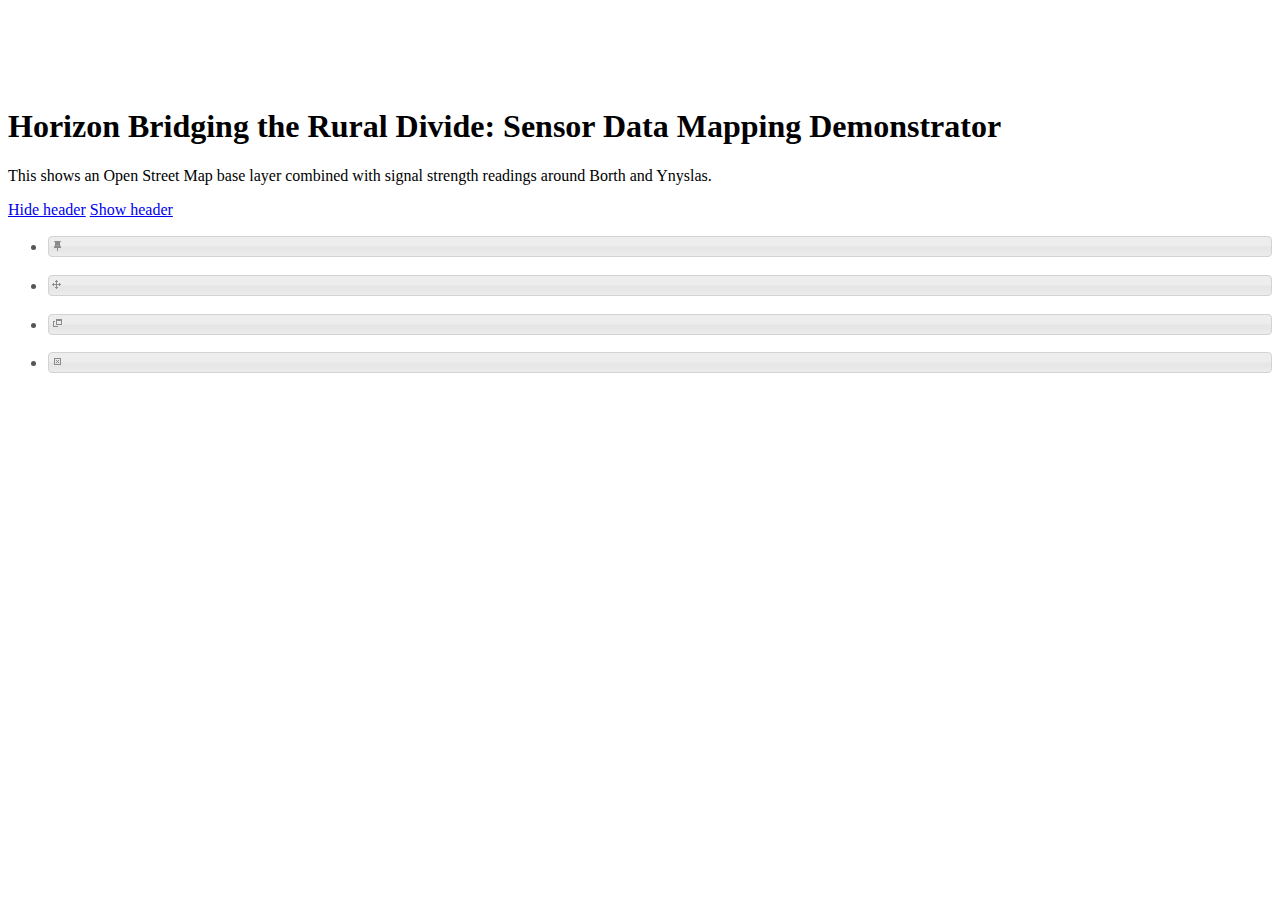
==== commit 470a5419: "Fork of Digital Community History Openlayers project to start initial development for Rural Divide m" ====
--- a/src/index.html
+++ b/src/index.html
@@ -1,144 +1,142 @@
-<html xmlns='http://www.w3.org/1999/xhtml'>
-	<head>
-		<title>Horizon Digital Community History: Historical Mapping Demonstrator</title>
-		
-		<!-- All these are included using javascript minifier:	-->
-
-		<!-- firebug debugger
-		<script type='text/javascript' src='./js/firebug-lite.js'></script>
-		 -->
-
-		<!-- Jquery includes -->
-		<link type='text/css' href='./jquery/css/smoothness/jquery-ui-1.8.4.custom.css' rel='stylesheet' />	
-		<script type='text/javascript' src='./jquery/js/jquery-1.4.2.min.js'></script>
-		<script type='text/javascript' src='./jquery/js/jquery-ui-1.8.4.custom.min.js'></script>
-
-
-		<!-- include OpenLayers	
-		-->
-		<script src='./OpenLayers/OpenLayers.js'></script>
-
-		<!--  OpenLayers example base css files  
-		<link rel='stylesheet' href='./css/style.css' type='text/css' />
-		<link rel='stylesheet' href='./OpenLayers/theme/default/style.css' type='text/css' />
-		-->
-		
-		<!--  Site specific css
-		<link rel='stylesheet' href='./css/mcp_map.css' type='text/css' />
-		-->
-
-		<!-- GoogleMaps api for google layer -->
-		<script src='http://maps.google.com/maps?file=api&amp;v=2&amp;key=ABQIAAAAWulMvjCoVfj5uB7rl1AXMBTvygD_nWCwiT7uTXQ353kz76lw9hRyadddMrPDKjfnmYh3J2P7N35VWQ'></script>
-		<!--  local javascript functions to initialise the map page -->
-		<script type='text/javascript'>
-			var maxOpacity = 0.9;
-			var minOpacity = 0.1;
-			var defaultOpacity = 0.3;
-			//Set the limits to the map view restricting pan and zoom to a ceratin area			
-			var defaultBounds = new OpenLayers.Bounds(-1.4, 52.804, -0.97, 53.104);
-			// Don't Set the mobile browser flag to trigger mobile specific stuff
-			var mobileBrowser = false;			
-		</script>
-	
-		<!--  The main map script
-		 -->
-		<script type='text/javascript' src='./js/mcp_map.js'></script>
-		<!--<script type='text/javascript' src='./min/?f=js/mcp_map.js'></script>-->
-		<!-- Include the files above using minify groups
-		 <script type='text/javascript' src='./min/?g=mcp-map-js'></script>
-		<link rel='stylesheet' href='./min/?g=mcp-map-css' type='text/css' />
-		-->
-		
-
-		<!--  Google analytics stuff  -->
-		<script type="text/javascript">
-		  var _gaq = _gaq || [];
-		  _gaq.push(['_setAccount', 'UA-17153721-1']);
-		  _gaq.push(['_trackPageview']);
-		
-		  (function() {
-		    var ga = document.createElement('script'); ga.type = 'text/javascript'; ga.async = true;
-		    ga.src = ('https:' == document.location.protocol ? 'https://ssl' : 'http://www') + '.google-analytics.com/ga.js';
-		    var s = document.getElementsByTagName('script')[0]; s.parentNode.insertBefore(ga, s);
-		  })();
-		</script>
-	</head>
-
-	<body>
-		<div id='header'>
-			<div id='full-header'>
-				<div id='header-toggle-content'>
-					<!-- Overall banner heading -->
-					<div style='margin-left:auto; margin-right: auto;border:0px;padding:0px;height:79px;width:90%;background: transparent url(https://www.horizon.ac.uk/templates/horizon/images/head_DER_centre.png) repeat-x scroll right top'>
-						<div style='margin-left:auto; margin-right: auto;clear:left;float:left;border:0px;height:79px;width:204px;background: transparent url(https://www.horizon.ac.uk/templates/horizon/images/head_DER_left.png) no-repeat scroll right top;'></div>
-						<div style='margin-top:0px;margin-left:auto; margin-right: auto;float:right;border:0px;height:79px;width:220px;background: transparent url(https://www.horizon.ac.uk/templates/horizon/images/head_DER_right.png) no-repeat scroll right top;cursor: default;' onmouseover="this.style.cursor='hand';this.style.cursor='pointer';" onmouseout="this.style.cursor='default'" onclick="window.location='https://www.horizon.ac.uk/';"></div>
-					</div>
-					<div class='text-content'>
-						<h1 id='title'>Mapping Demonstrator</h1>
-						<p id='shortdesc'>
-							This shows an Open Street Map base layer combined with kml data.  Zoom in and slide the slider to
-							compare the maps.
-						</p>
-					</div>
-				</div>
-				<div id='header-toggle' class='text-content'>
-					<a href='#' id='hide_header'>Hide header</a>
-					<a href='#' id='show_header'>Show header</a>
-				</div>
-			</div>
-			<div id='mobile-header'>
-				<div id='pin-control' class='headerButton button'>
-					<ul id='pin-on' class='ui-widget floatLeft'>
-						<li class='ui-state-default ui-corner-all'
-							title='Toggle following location'><span id='pin-on-button'
-							class='ui-icon ui-icon-pin-s'></span></li>
-					</ul>
-					<ul id='pin-off' class='ui-widget floatLeft'>
-						<li class='ui-state-default ui-corner-all'
-							title='Toggle following location'><span id='pin-off-button'
-							class='ui-icon ui-icon-arrow-4'></span></li>
-					</ul>
-				</div>
-				<div id='popup-control' class='headerButton button'>
-					<ul id='popup-on' class='ui-widget'>
-						<li class='ui-state-default ui-corner-all' title='Toggle popups'><span
-							id='popup-on-button' class='ui-icon ui-icon-newwin'></span></li>
-					</ul>
-					<ul id='popup-off' class='ui-widget'>
-						<li class='ui-state-default ui-corner-all' title='Toggle popups'><span
-							id='popup-off-button' class='ui-icon ui-icon-circlesmall-close'></span></li>
-					</ul>
-				</div>
-				<div id='location-text'>&nbsp;</div>
-			</div>
-		</div>
-		<div id='map'></div>
-		<div id='footer' class='text-content'>
-			<!--<div id='opacity-control-l' class='button floatLeft'>
-				<ul class='ui-widget'>
-					<li class='ui-state-default ui-corner-all' title='Show more past'><span	class='ui-icon ui-icon-carat-1-w'></span></li>
-				</ul>
-				<div class='slider-label'>1861</div>
-			</div>
-			<div id='opacity-control-r' class='button floatRight'>
-				<ul class='ui-widget'>
-					<li class='ui-state-default ui-corner-all' title='Show more now'><span class='ui-icon ui-icon-carat-1-e'></span></li>
-				</ul>
-				<div class='slider-label'>2010</div>
-			</div>
-			<div id='slider-wrap'>
-				<div id='slider-spacer'></div>
-				<div id='slider'></div>
-			</div>
-			<div id='value-wrap'><input id='opacity' type='text' size='3' disabled='true' /></div>-->
-		</div>
-		<div id='map-popup' style='display:none'>
-			<div id='map-popup-close' class='button floatRight'>
-				<ul id='map-popup-close-button' class='ui-widget'>
-					<li class='ui-state-default ui-corner-all' title='Close'>Close</li>
-				</ul>
-			</div>
-			<div id='map-popup-content' class='text-content'></div>
-		</div>
-	</body>
-</html>
+<html xmlns='http://www.w3.org/1999/xhtml'>
+	<head>
+		<title>Horizon Bridging the Rural Divide: Sensor Data Mapping Demonstrator</title>
+		
+		<!-- All these are included using javascript minifier:	-->
+
+		<!-- firebug debugger
+		<script type='text/javascript' src='./js/firebug-lite.js'></script>
+		 -->
+
+		<!-- Jquery includes -->
+		<link type='text/css' href='./jquery/css/smoothness/jquery-ui-1.8.4.custom.css' rel='stylesheet' />	
+		<script type='text/javascript' src='./jquery/js/jquery-1.4.2.min.js'></script>
+		<script type='text/javascript' src='./jquery/js/jquery-ui-1.8.4.custom.min.js'></script>
+
+
+		<!-- include OpenLayers	
+		-->
+		<script src='./OpenLayers/OpenLayers.js'></script>
+
+		<!--  OpenLayers example base css files  
+		<link rel='stylesheet' href='./css/style.css' type='text/css' />
+		<link rel='stylesheet' href='./OpenLayers/theme/default/style.css' type='text/css' />
+		-->
+		
+		<!--  Site specific css
+		<link rel='stylesheet' href='./css/mcp_map.css' type='text/css' />
+		-->
+
+		<!-- GoogleMaps api for google layer -->
+		<script src='http://maps.google.com/maps?file=api&amp;v=2&amp;key=ABQIAAAAWulMvjCoVfj5uB7rl1AXMBTvygD_nWCwiT7uTXQ353kz76lw9hRyadddMrPDKjfnmYh3J2P7N35VWQ'></script>
+		<!--  local javascript functions to initialise the map page -->
+		<script type='text/javascript'>
+			var maxOpacity = 0.9;
+			var minOpacity = 0.1;
+			var defaultOpacity = 0.3;
+			//Set the limits to the map view restricting pan and zoom to a ceratin area			
+			var defaultBounds = new OpenLayers.Bounds( -4.161791, 52.373491,  -3.782273,  52.604584);
+			// Don't Set the mobile browser flag to trigger mobile specific stuff
+			var mobileBrowser = false;			
+		</script>
+	
+		<!--  The main map script 
+		<script type='text/javascript' src='./js/mcp_map.js'></script>
+		<script type='text/javascript' src='./min/?f=js/mcp_map.js'></script>
+		 -->
+		<!-- Include the files above using minify groups -->
+		<script type='text/javascript' src='./min/?g=mcp-map-js'></script>
+		<link rel='stylesheet' href='./min/?g=mcp-map-css' type='text/css' />
+
+		<!--  Google analytics stuff  -->
+		<script type="text/javascript">
+		  var _gaq = _gaq || [];
+		  _gaq.push(['_setAccount', 'UA-17153721-1']);
+		  _gaq.push(['_trackPageview']);
+		
+		  (function() {
+		    var ga = document.createElement('script'); ga.type = 'text/javascript'; ga.async = true;
+		    ga.src = ('https:' == document.location.protocol ? 'https://ssl' : 'http://www') + '.google-analytics.com/ga.js';
+		    var s = document.getElementsByTagName('script')[0]; s.parentNode.insertBefore(ga, s);
+		  })();
+		</script>
+	</head>
+
+	<body>
+		<div id='header'>
+			<div id='full-header'>
+				<div id='header-toggle-content'>
+					<!-- Overall banner heading -->
+					<div style='margin-left:auto; margin-right: auto;border:0px;padding:0px;height:79px;width:90%;background: transparent url(https://www.horizon.ac.uk/templates/horizon/images/head_DER_centre.png) repeat-x scroll right top'>
+						<div style='margin-left:auto; margin-right: auto;clear:left;float:left;border:0px;height:79px;width:204px;background: transparent url(https://www.horizon.ac.uk/templates/horizon/images/head_DER_left.png) no-repeat scroll right top;'></div>
+						<div style='margin-top:0px;margin-left:auto; margin-right: auto;float:right;border:0px;height:79px;width:220px;background: transparent url(https://www.horizon.ac.uk/templates/horizon/images/head_DER_right.png) no-repeat scroll right top;cursor: default;' onmouseover="this.style.cursor='hand';this.style.cursor='pointer';" onmouseout="this.style.cursor='default'" onclick="window.location='https://www.horizon.ac.uk/';"></div>
+					</div>
+					<div class='text-content'>
+						<h1 id='title'>Horizon Bridging the Rural Divide: Sensor Data Mapping Demonstrator</h1>
+						<p id='shortdesc'>
+							This shows an Open Street Map base layer combined with signal strength readings around Borth and Ynyslas.
+						</p>
+					</div>
+				</div>
+				<div id='header-toggle' class='text-content'>
+					<a href='#' id='hide_header'>Hide header</a>
+					<a href='#' id='show_header'>Show header</a>
+				</div>
+			</div>
+			<div id='mobile-header'>
+				<div id='pin-control' class='headerButton button'>
+					<ul id='pin-on' class='ui-widget floatLeft'>
+						<li class='ui-state-default ui-corner-all'
+							title='Toggle following location'><span id='pin-on-button'
+							class='ui-icon ui-icon-pin-s'></span></li>
+					</ul>
+					<ul id='pin-off' class='ui-widget floatLeft'>
+						<li class='ui-state-default ui-corner-all'
+							title='Toggle following location'><span id='pin-off-button'
+							class='ui-icon ui-icon-arrow-4'></span></li>
+					</ul>
+				</div>
+				<div id='popup-control' class='headerButton button'>
+					<ul id='popup-on' class='ui-widget'>
+						<li class='ui-state-default ui-corner-all' title='Toggle popups'><span
+							id='popup-on-button' class='ui-icon ui-icon-newwin'></span></li>
+					</ul>
+					<ul id='popup-off' class='ui-widget'>
+						<li class='ui-state-default ui-corner-all' title='Toggle popups'><span
+							id='popup-off-button' class='ui-icon ui-icon-circlesmall-close'></span></li>
+					</ul>
+				</div>
+				<div id='location-text'>&nbsp;</div>
+			</div>
+		</div>
+		<div id='map'></div>
+		<div id='footer' class='text-content'>
+<!--			<div id='opacity-control-l' class='button floatLeft'>
+				<ul class='ui-widget'>
+					<li class='ui-state-default ui-corner-all' title='Show more past'><span	class='ui-icon ui-icon-carat-1-w'></span></li>
+				</ul>
+				<div class='slider-label'>1861</div>
+			</div>
+			<div id='opacity-control-r' class='button floatRight'>
+				<ul class='ui-widget'>
+					<li class='ui-state-default ui-corner-all' title='Show more now'><span class='ui-icon ui-icon-carat-1-e'></span></li>
+				</ul>
+				<div class='slider-label'>2010</div>
+			</div>
+			<div id='slider-wrap'>
+				<div id='slider-spacer'></div>
+				<div id='slider'></div>
+			</div>
+			<div id='value-wrap'><input id='opacity' type='text' size='3' disabled='true' /></div>
+-->			
+		</div>
+		<div id='map-popup' style='display:none'>
+			<div id='map-popup-close' class='button floatRight'>
+				<ul id='map-popup-close-button' class='ui-widget'>
+					<li class='ui-state-default ui-corner-all' title='Close'>Close</li>
+				</ul>
+			</div>
+			<div id='map-popup-content' class='text-content'></div>
+		</div>
+	</body>
+</html>
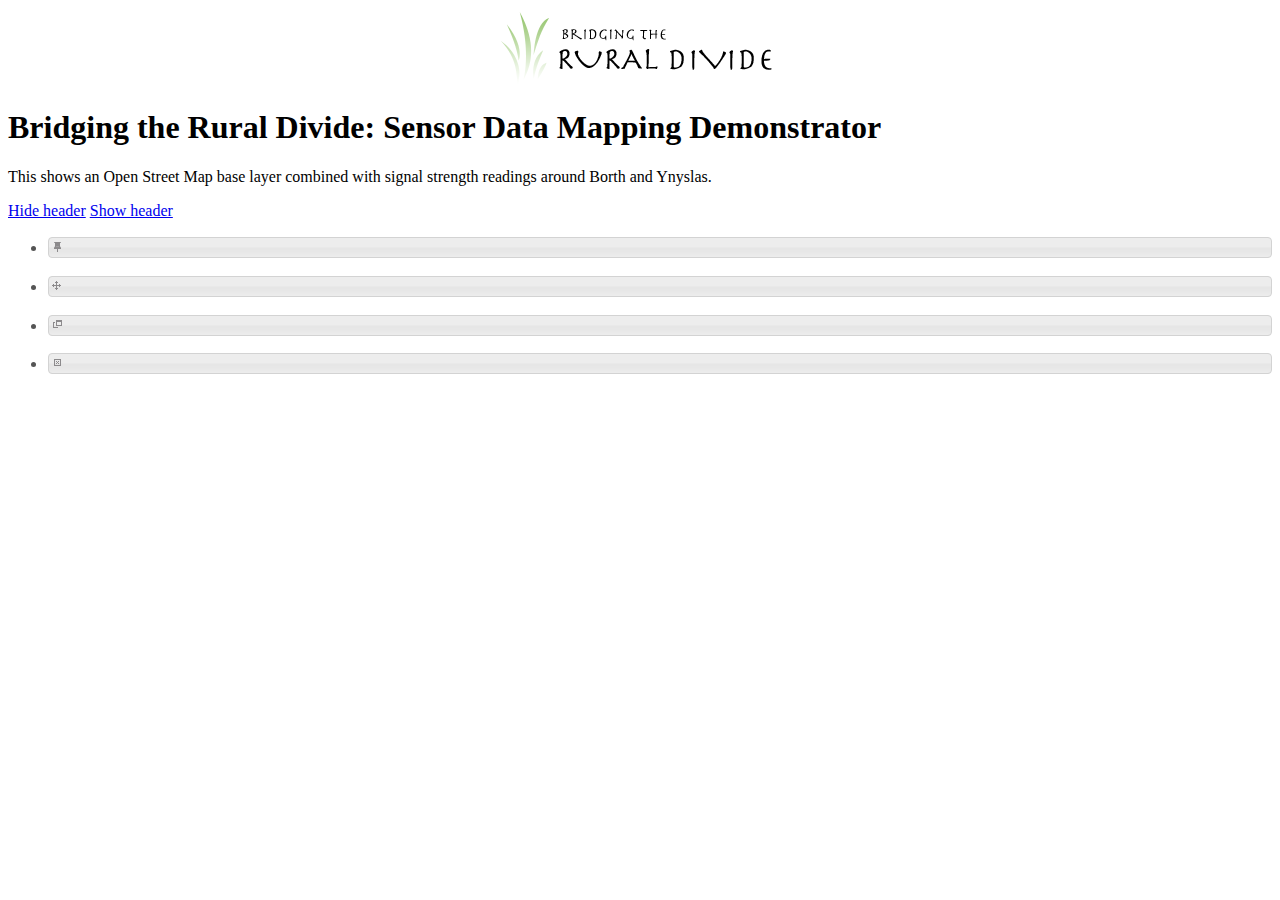
==== commit 3dc16a8c: "Added geo rss from fixmystreet.com and changed the geoserver layer to use signalstrengthonlocationch" ====
--- a/src/index.html
+++ b/src/index.html
@@ -1,142 +1,140 @@
-<html xmlns='http://www.w3.org/1999/xhtml'>
-	<head>
-		<title>Horizon Bridging the Rural Divide: Sensor Data Mapping Demonstrator</title>
-		
-		<!-- All these are included using javascript minifier:	-->
-
-		<!-- firebug debugger
-		<script type='text/javascript' src='./js/firebug-lite.js'></script>
-		 -->
-
-		<!-- Jquery includes -->
-		<link type='text/css' href='./jquery/css/smoothness/jquery-ui-1.8.4.custom.css' rel='stylesheet' />	
-		<script type='text/javascript' src='./jquery/js/jquery-1.4.2.min.js'></script>
-		<script type='text/javascript' src='./jquery/js/jquery-ui-1.8.4.custom.min.js'></script>
-
-
-		<!-- include OpenLayers	
-		-->
-		<script src='./OpenLayers/OpenLayers.js'></script>
-
-		<!--  OpenLayers example base css files  
-		<link rel='stylesheet' href='./css/style.css' type='text/css' />
-		<link rel='stylesheet' href='./OpenLayers/theme/default/style.css' type='text/css' />
-		-->
-		
-		<!--  Site specific css
-		<link rel='stylesheet' href='./css/mcp_map.css' type='text/css' />
-		-->
-
-		<!-- GoogleMaps api for google layer -->
-		<script src='http://maps.google.com/maps?file=api&amp;v=2&amp;key=ABQIAAAAWulMvjCoVfj5uB7rl1AXMBTvygD_nWCwiT7uTXQ353kz76lw9hRyadddMrPDKjfnmYh3J2P7N35VWQ'></script>
-		<!--  local javascript functions to initialise the map page -->
-		<script type='text/javascript'>
-			var maxOpacity = 0.9;
-			var minOpacity = 0.1;
-			var defaultOpacity = 0.3;
-			//Set the limits to the map view restricting pan and zoom to a ceratin area			
-			var defaultBounds = new OpenLayers.Bounds( -4.161791, 52.373491,  -3.782273,  52.604584);
-			// Don't Set the mobile browser flag to trigger mobile specific stuff
-			var mobileBrowser = false;			
-		</script>
-	
-		<!--  The main map script 
-		<script type='text/javascript' src='./js/mcp_map.js'></script>
-		<script type='text/javascript' src='./min/?f=js/mcp_map.js'></script>
-		 -->
-		<!-- Include the files above using minify groups -->
-		<script type='text/javascript' src='./min/?g=mcp-map-js'></script>
-		<link rel='stylesheet' href='./min/?g=mcp-map-css' type='text/css' />
-
-		<!--  Google analytics stuff  -->
-		<script type="text/javascript">
-		  var _gaq = _gaq || [];
-		  _gaq.push(['_setAccount', 'UA-17153721-1']);
-		  _gaq.push(['_trackPageview']);
-		
-		  (function() {
-		    var ga = document.createElement('script'); ga.type = 'text/javascript'; ga.async = true;
-		    ga.src = ('https:' == document.location.protocol ? 'https://ssl' : 'http://www') + '.google-analytics.com/ga.js';
-		    var s = document.getElementsByTagName('script')[0]; s.parentNode.insertBefore(ga, s);
-		  })();
-		</script>
-	</head>
-
-	<body>
-		<div id='header'>
-			<div id='full-header'>
-				<div id='header-toggle-content'>
-					<!-- Overall banner heading -->
-					<div style='margin-left:auto; margin-right: auto;border:0px;padding:0px;height:79px;width:90%;background: transparent url(https://www.horizon.ac.uk/templates/horizon/images/head_DER_centre.png) repeat-x scroll right top'>
-						<div style='margin-left:auto; margin-right: auto;clear:left;float:left;border:0px;height:79px;width:204px;background: transparent url(https://www.horizon.ac.uk/templates/horizon/images/head_DER_left.png) no-repeat scroll right top;'></div>
-						<div style='margin-top:0px;margin-left:auto; margin-right: auto;float:right;border:0px;height:79px;width:220px;background: transparent url(https://www.horizon.ac.uk/templates/horizon/images/head_DER_right.png) no-repeat scroll right top;cursor: default;' onmouseover="this.style.cursor='hand';this.style.cursor='pointer';" onmouseout="this.style.cursor='default'" onclick="window.location='https://www.horizon.ac.uk/';"></div>
-					</div>
-					<div class='text-content'>
-						<h1 id='title'>Horizon Bridging the Rural Divide: Sensor Data Mapping Demonstrator</h1>
-						<p id='shortdesc'>
-							This shows an Open Street Map base layer combined with signal strength readings around Borth and Ynyslas.
-						</p>
-					</div>
-				</div>
-				<div id='header-toggle' class='text-content'>
-					<a href='#' id='hide_header'>Hide header</a>
-					<a href='#' id='show_header'>Show header</a>
-				</div>
-			</div>
-			<div id='mobile-header'>
-				<div id='pin-control' class='headerButton button'>
-					<ul id='pin-on' class='ui-widget floatLeft'>
-						<li class='ui-state-default ui-corner-all'
-							title='Toggle following location'><span id='pin-on-button'
-							class='ui-icon ui-icon-pin-s'></span></li>
-					</ul>
-					<ul id='pin-off' class='ui-widget floatLeft'>
-						<li class='ui-state-default ui-corner-all'
-							title='Toggle following location'><span id='pin-off-button'
-							class='ui-icon ui-icon-arrow-4'></span></li>
-					</ul>
-				</div>
-				<div id='popup-control' class='headerButton button'>
-					<ul id='popup-on' class='ui-widget'>
-						<li class='ui-state-default ui-corner-all' title='Toggle popups'><span
-							id='popup-on-button' class='ui-icon ui-icon-newwin'></span></li>
-					</ul>
-					<ul id='popup-off' class='ui-widget'>
-						<li class='ui-state-default ui-corner-all' title='Toggle popups'><span
-							id='popup-off-button' class='ui-icon ui-icon-circlesmall-close'></span></li>
-					</ul>
-				</div>
-				<div id='location-text'>&nbsp;</div>
-			</div>
-		</div>
-		<div id='map'></div>
-		<div id='footer' class='text-content'>
-<!--			<div id='opacity-control-l' class='button floatLeft'>
-				<ul class='ui-widget'>
-					<li class='ui-state-default ui-corner-all' title='Show more past'><span	class='ui-icon ui-icon-carat-1-w'></span></li>
-				</ul>
-				<div class='slider-label'>1861</div>
-			</div>
-			<div id='opacity-control-r' class='button floatRight'>
-				<ul class='ui-widget'>
-					<li class='ui-state-default ui-corner-all' title='Show more now'><span class='ui-icon ui-icon-carat-1-e'></span></li>
-				</ul>
-				<div class='slider-label'>2010</div>
-			</div>
-			<div id='slider-wrap'>
-				<div id='slider-spacer'></div>
-				<div id='slider'></div>
-			</div>
-			<div id='value-wrap'><input id='opacity' type='text' size='3' disabled='true' /></div>
--->			
-		</div>
-		<div id='map-popup' style='display:none'>
-			<div id='map-popup-close' class='button floatRight'>
-				<ul id='map-popup-close-button' class='ui-widget'>
-					<li class='ui-state-default ui-corner-all' title='Close'>Close</li>
-				</ul>
-			</div>
-			<div id='map-popup-content' class='text-content'></div>
-		</div>
-	</body>
-</html>
+<html xmlns='http://www.w3.org/1999/xhtml'>
+	<head>
+		<title>Bridging the Rural Divide: Sensor Data Mapping Demonstrator</title>
+		
+		<!-- All these are included using javascript minifier:	-->
+
+		<!-- firebug debugger
+		<script type='text/javascript' src='./js/firebug-lite.js'></script>
+		 -->
+
+		<!-- Jquery includes -->
+		<link type='text/css' href='./jquery/css/smoothness/jquery-ui-1.8.4.custom.css' rel='stylesheet' />	
+		<script type='text/javascript' src='./jquery/js/jquery-1.4.2.min.js'></script>
+		<script type='text/javascript' src='./jquery/js/jquery-ui-1.8.4.custom.min.js'></script>
+
+
+		<!-- include OpenLayers	
+		-->
+		<script src='./OpenLayers/OpenLayers.js'></script>
+
+		<!--  OpenLayers example base css files  
+		<link rel='stylesheet' href='./css/style.css' type='text/css' />
+		<link rel='stylesheet' href='./OpenLayers/theme/default/style.css' type='text/css' />
+		-->
+		
+		<!--  Site specific css
+		<link rel='stylesheet' href='./css/mcp_map.css' type='text/css' />
+		-->
+
+		<!-- GoogleMaps api for google layer -->
+		<script src='http://maps.google.com/maps?file=api&amp;v=2&amp;key=ABQIAAAAWulMvjCoVfj5uB7rl1AXMBTvygD_nWCwiT7uTXQ353kz76lw9hRyadddMrPDKjfnmYh3J2P7N35VWQ'></script>
+		<!--  local javascript functions to initialise the map page -->
+		<script type='text/javascript'>
+			var maxOpacity = 0.9;
+			var minOpacity = 0.1;
+			var defaultOpacity = 0.3;
+			//Set the limits to the map view restricting pan and zoom to a ceratin area			
+			var defaultBounds = new OpenLayers.Bounds( -4.161791, 52.373491,  -3.782273,  52.604584);
+			// Don't Set the mobile browser flag to trigger mobile specific stuff
+			var mobileBrowser = false;			
+		</script>
+	
+		<!--  The main map script --> 
+		<script type='text/javascript' src='./js/mcp_map.js'></script>
+		<!--  <script type='text/javascript' src='./min/?f=js/mcp_map.js'></script> -->
+		<!-- Include the files above using minify groups -->
+<!-- 
+		<script type='text/javascript' src='./min/?g=mcp-map-js'></script>
+ -->
+		<link rel='stylesheet' href='./min/?g=mcp-map-css' type='text/css' />
+
+		<!--  Google analytics stuff  -->
+		<script type="text/javascript">
+		  var _gaq = _gaq || [];
+		  _gaq.push(['_setAccount', 'UA-17153721-1']);
+		  _gaq.push(['_trackPageview']);
+		
+		  (function() {
+		    var ga = document.createElement('script'); ga.type = 'text/javascript'; ga.async = true;
+		    ga.src = ('https:' == document.location.protocol ? 'https://ssl' : 'http://www') + '.google-analytics.com/ga.js';
+		    var s = document.getElementsByTagName('script')[0]; s.parentNode.insertBefore(ga, s);
+		  })();
+		</script>
+	</head>
+
+	<body>
+		<div id='header'>
+			<div id='full-header'>
+				<div id='header-toggle-content'>
+					<!-- Overall banner heading -->
+						<div style='margin-left:auto; margin-right: auto;clear:left;border:0px;height:80px;width:287px;background: transparent url(./images/logo.png) no-repeat scroll right top;'></div>
+					<div class='text-content'>
+						<h1 id='title'>Bridging the Rural Divide: Sensor Data Mapping Demonstrator</h1>
+						<p id='shortdesc'>
+							This shows an Open Street Map base layer combined with signal strength readings around Borth and Ynyslas.
+						</p>
+					</div>
+				</div>
+				<div id='header-toggle' class='text-content'>
+					<a href='#' id='hide_header'>Hide header</a>
+					<a href='#' id='show_header'>Show header</a>
+				</div>
+			</div>
+			<div id='mobile-header'>
+				<div id='pin-control' class='headerButton button'>
+					<ul id='pin-on' class='ui-widget floatLeft'>
+						<li class='ui-state-default ui-corner-all'
+							title='Toggle following location'><span id='pin-on-button'
+							class='ui-icon ui-icon-pin-s'></span></li>
+					</ul>
+					<ul id='pin-off' class='ui-widget floatLeft'>
+						<li class='ui-state-default ui-corner-all'
+							title='Toggle following location'><span id='pin-off-button'
+							class='ui-icon ui-icon-arrow-4'></span></li>
+					</ul>
+				</div>
+				<div id='popup-control' class='headerButton button'>
+					<ul id='popup-on' class='ui-widget'>
+						<li class='ui-state-default ui-corner-all' title='Toggle popups'><span
+							id='popup-on-button' class='ui-icon ui-icon-newwin'></span></li>
+					</ul>
+					<ul id='popup-off' class='ui-widget'>
+						<li class='ui-state-default ui-corner-all' title='Toggle popups'><span
+							id='popup-off-button' class='ui-icon ui-icon-circlesmall-close'></span></li>
+					</ul>
+				</div>
+				<div id='location-text'>&nbsp;</div>
+			</div>
+		</div>
+		<div id='map'></div>
+		<div id='footer' class='text-content'>
+<!--			<div id='opacity-control-l' class='button floatLeft'>
+				<ul class='ui-widget'>
+					<li class='ui-state-default ui-corner-all' title='Show more past'><span	class='ui-icon ui-icon-carat-1-w'></span></li>
+				</ul>
+				<div class='slider-label'>1861</div>
+			</div>
+			<div id='opacity-control-r' class='button floatRight'>
+				<ul class='ui-widget'>
+					<li class='ui-state-default ui-corner-all' title='Show more now'><span class='ui-icon ui-icon-carat-1-e'></span></li>
+				</ul>
+				<div class='slider-label'>2010</div>
+			</div>
+			<div id='slider-wrap'>
+				<div id='slider-spacer'></div>
+				<div id='slider'></div>
+			</div>
+			<div id='value-wrap'><input id='opacity' type='text' size='3' disabled='true' /></div>
+-->			
+		</div>
+		<div id='map-popup' style='display:none'>
+			<div id='map-popup-close' class='button floatRight'>
+				<ul id='map-popup-close-button' class='ui-widget'>
+					<li class='ui-state-default ui-corner-all' title='Close'>Close</li>
+				</ul>
+			</div>
+			<div id='map-popup-content' class='text-content'></div>
+		</div>
+	</body>
+</html>
